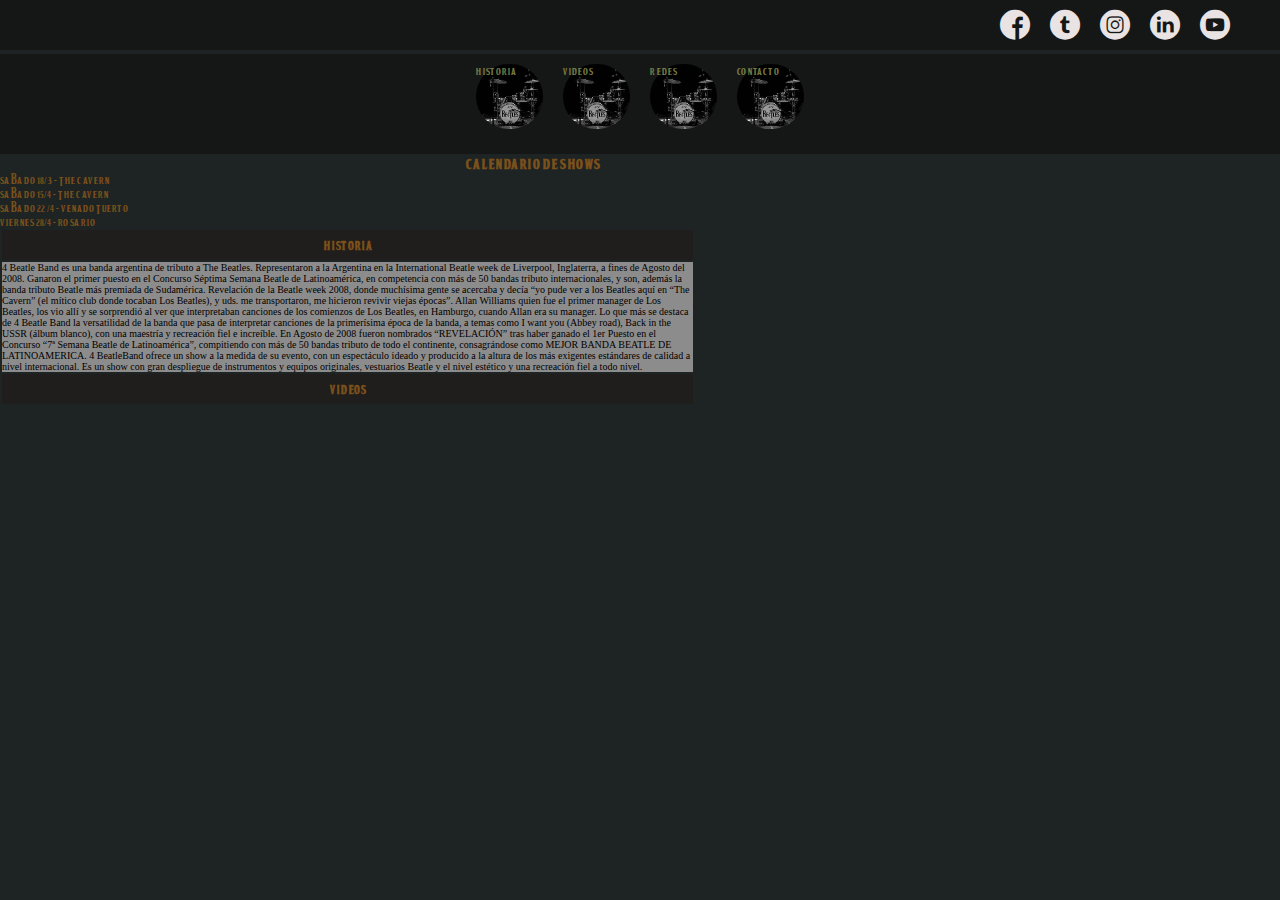
==== index.html @ 54e88c0d "Trabajo inicial" ====
<!DOCTYPE html>
<html lang="es">
<head>
    <meta charset="UTF-8">
    <meta http-equiv="X-UA-Compatible" content="IE=edge">
    <meta name="viewport" content="width=device-width, initial-scale=1.0">
    <title>4Beatleband</title>
    <link rel="stylesheet" href="./style.css">
    <link rel="stylesheet" href="./css/tablet.css" media="(min-width: 900px)">
    <link rel="preconnect" href="https://fonts.googleapis.com">
<link rel="preconnect" href="https://fonts.gstatic.com" crossorigin>
<link href="https://fonts.googleapis.com/css2?family=DM+Sans:wght@400;500;700&family=Inter:wght@300;500&display=swap" rel="stylesheet">
<link rel="stylesheet" href="./css/font/flaticon.css">

   
</head>

<header>
        <section class="header-icons-container">
            <div class="icons">
                <a href="/"> <span class="flaticon-001-facebook"></span></a>
                <a href="/"><span class="flaticon-002-twitter"></span></a>
                <a href="/"> <span class="flaticon-011-instagram"></span></a>
                <a href="/"><span  class="flaticon-010-linkedin"></span></a>
                <a href="/"><span class="flaticon-008-youtube"></span></a>
            </div>
        </section>
</header>
<main>
        
       <section class="main-logo-box"> 
            <div class="logo"></div>   

                 <section class="box1">Historia</section> 
                 <section class="box2">Videos</section> 
                 <section class="box3">Redes</section> 
                 <section class="box4">Contacto</section> 
    
        </section> 

            
          <section class="main-agenda">
              <div class="agenda"> </div>

              <h4>Calendario de Shows</h4> 
                            

          </section>
          
            <ul>
             
              <li>Sabado 18/3 - The Cavern</li>
              <li>Sabado 15/4 - The Cavern</li>
              <li>Sabado 22/4 - Venado Tuerto</li>
              <li>Viernes 28/4 - Rosario</li>
            
            
             </ul>

           </div>

           <div class="cuadros">
    
            <div>
               
             
            <h2>Historia</h2>
           
            <p>4 Beatle Band es una banda argentina de tributo a The Beatles.
               Representaron a la Argentina en la International Beatle week de Liverpool, Inglaterra, a fines de Agosto del 2008. 
               Ganaron el primer puesto en el Concurso Séptima Semana Beatle de Latinoamérica, en competencia con más de 50 bandas tributo internacionales, y son, además la banda tributo Beatle más premiada de Sudamérica.    
               Revelación de la Beatle week 2008, donde muchísima gente se acercaba y decía “yo pude ver a los Beatles aquí en “The Cavern” (el mítico club donde tocaban Los Beatles), y uds. me transportaron, me hicieron revivir viejas épocas”.
               Allan Williams quien fue el primer manager de Los Beatles, los vio allí y se sorprendió al ver que interpretaban canciones de los comienzos de Los Beatles, en Hamburgo, cuando Allan era su manager.
               Lo que más se destaca de 4 Beatle Band la versatilidad de la banda que pasa de interpretar canciones de la primerísima época de la banda, a temas como I want you (Abbey road), Back in the USSR (álbum blanco), con una maestría y recreación fiel e increíble.
               En Agosto de 2008 fueron nombrados “REVELACIÓN” tras haber ganado el 1er Puesto en el Concurso “7ª Semana Beatle de Latinoamérica”, compitiendo con más de 50 bandas tributo de todo el continente, consagrándose como MEJOR BANDA BEATLE DE LATINOAMERICA.
               4 BeatleBand ofrece un show a la medida de su evento, con un espectáculo ideado y producido a la altura de los más exigentes estándares de calidad a nivel internacional. Es un show con gran despliegue de instrumentos y equipos originales, vestuarios Beatle y el nivel estético y una recreación fiel a todo nivel.</p>   
              
               <h3>Videos</h3>
              
             <div> 
                              
                <div class="embed-container">
       

                    <iframe class="relative-one" src="https://www.youtube.com/embed/g81BfSrzvo4?start=5" title="YouTube video player" frameborder="0" …></iframe>
                    
                 
                    <iframe class="relative-two" src="https://www.youtube.com/embed/zkb9Q87Kbrg?controls=0" title="YouTube video player" frameborder="0" …></iframe>                 

                    
                </div>                         
             
            

           
                 
             
   </main>
 <body>
 

 </body>
</html>
---- style.css ----
* {box-sizing: border-box;margin: 0;padding: 0px;}
@font-face {
    font-family: BOOTLE__;
    src: url(./fuentes/BOOTLE__.TTF);
}

html {
    font-size: 62.5%;
    font-family: BOOTLE__;
}

a {
    text-decoration: none;
    display: inline;
    color:white;
}
header {
    width: 100%;
    height: 40px;
    display: grid;
    grid-template-rows: 1fr 1fr;
}
header .header-icons-container {
    width: 100%;
    height: 50px;
    display: grid;
    background-color: #151616;
}
header .header-icons-container .icons {
    width: 250px;
    height: auto;
    display: flex;
    justify-items: flex-end;
    align-items: center;
    justify-content: space-between;
    justify-self: end;
    margin-right:50px;
}
header .icons span {
    color: rgb(233, 227, 227);
}


main{
    
    padding: 1px;
    width: 100%;
    height: 20%;
    display: inline;
    grid-template-rows: 1fr 1fr;
}

main .main-logo-box {
    width: 100%;
    height: 100px;
    display: flex;
    justify-content: center;
    background-color: #151616;
}

.main-logo-box  /*arreglo las cajas circulares*/
.box1,
.box2,
.box3,
.box4 {
    display: inline;
    justify-content: center;
    align-items: center;
    font-size: 10px;
    margin: 10px;
    width: 140px;
    height: 140px;
    max-width: 67px;
    max-height: 65px;
    border-radius: 65px;
    background-image: url('./fotos/beatles.jpg');
    background-size: cover;
    background-position: bottom;
    color: #747c44;
    cursor: pointer;
    transition: 1s;
    
}
.box1:hover, 
.box2:hover,
.box3:hover,
.box4:hover{
    transform: scale(1.3);
    z-index: 2;
    box-shadow: 3px 3px 3px #505a15;
}

.main-agenda {
   
    min-width: 288px;
    max-width: 600px;
    display: flex;
    font-size: 1.4rem;
    color: #7c501a;
    justify-content: end;
    align-items: flex-end;
}

ul {
    display: inline;
    font-size: 1.0rem;
    align-items: end;
    justify-content: end;
    color: #7c501a;
}






.cuadros{   /*cOntenedor completo de Historia*/
    display: flex;
    height: auto;
    width: 60%;
    
}

h2  {           /*Caja de Historia*/
    margin: 1px;
    width: 90%;
    margin-left: 2px;
    height: 30px;
    display: flex;
    justify-content: center;
    padding: 7px;
    font-size: 1.2rem;
    color: #7c501a;
    background-color: #201E1C;
}

p {             /*Texto de Historia*/
    margin: 2px;
    font-family: 'Times New Roman', Times, serif;
    width: 90%;
    height: auto;
    background-color: #8d8c8c;
}
h3 {            /*Caja de Videos*/
    margin: 2px;
    height: 30px;
    width: 90%;
    padding-left: 2px;
    display: flex;
    justify-content: center;
    padding: 7px;
    font-size: 1.2rem;
    color: #7c501a;
    background-color: #201E1C;
}


.embed-container { /*contenedor de videos */
    display: grid;
    grid-template-columns: 1fr 1fr 0;
    gap: 2px;
    grid-auto-rows: 110px;
    align-content: start;
    left: 4px;
    margin: 2px;
    max-width: 500px;
    max-height: 200px;
    
 }
 .embed-container .relative-one {

    position: relative;
    align-items: center;
    width: 90%;
    height: 90%;
    
}


.embed-container .relative-two {
    position: relative;
    top:0px;
    left: 2px;
    width: 90%;
    height: 90%;
    margin-right: 10px;
    
 }
 
 body{
    background-color: #1e2424;
    width: 100%;
    height: 90%;
}
---- css/tablet.css ----
@media (max-width:900px) {
     p {
        justify-content:center ;
        align-content: end;
    }
}
---- css/font/flaticon.css ----
/*
  	Flaticon icon font: Flaticon
  	Creation date: 20/12/2018 09:27
  	*/

@font-face {
  font-family: "Flaticon";
  src: url("./Flaticon.eot");
  src: url("./Flaticon.eot?#iefix") format("embedded-opentype"),
       url("./Flaticon.woff") format("woff"),
       url("./Flaticon.ttf") format("truetype"),
       url("./Flaticon.svg#Flaticon") format("svg");
  font-weight: normal;
  font-style: normal;
}

@media screen and (-webkit-min-device-pixel-ratio:0) {
  @font-face {
    font-family: "Flaticon";
    src: url("./Flaticon.svg#Flaticon") format("svg");
  }
}

[class^="flaticon-"]:before, [class*=" flaticon-"]:before,
[class^="flaticon-"]:after, [class*=" flaticon-"]:after {
  font-family: Flaticon;
  font-size: 30px;
  font-style: normal;
  margin-left: 20px;
}

.flaticon-001-facebook:before { content: "\f100"; }
.flaticon-002-twitter:before { content: "\f101"; }
.flaticon-003-whatsapp:before { content: "\f102"; }
.flaticon-004-groupme:before { content: "\f103"; }
.flaticon-005-kik:before { content: "\f104"; }
.flaticon-006-skype:before { content: "\f105"; }
.flaticon-007-periscope:before { content: "\f106"; }
.flaticon-008-youtube:before { content: "\f107"; }
.flaticon-009-itunes:before { content: "\f108"; }
.flaticon-010-linkedin:before { content: "\f109"; }
.flaticon-011-instagram:before { content: "\f10a"; }
.flaticon-012-messenger:before { content: "\f10b"; }
.flaticon-013-twitter-1:before { content: "\f10c"; }
.flaticon-014-snapchat:before { content: "\f10d"; }
.flaticon-015-reddit:before { content: "\f10e"; }
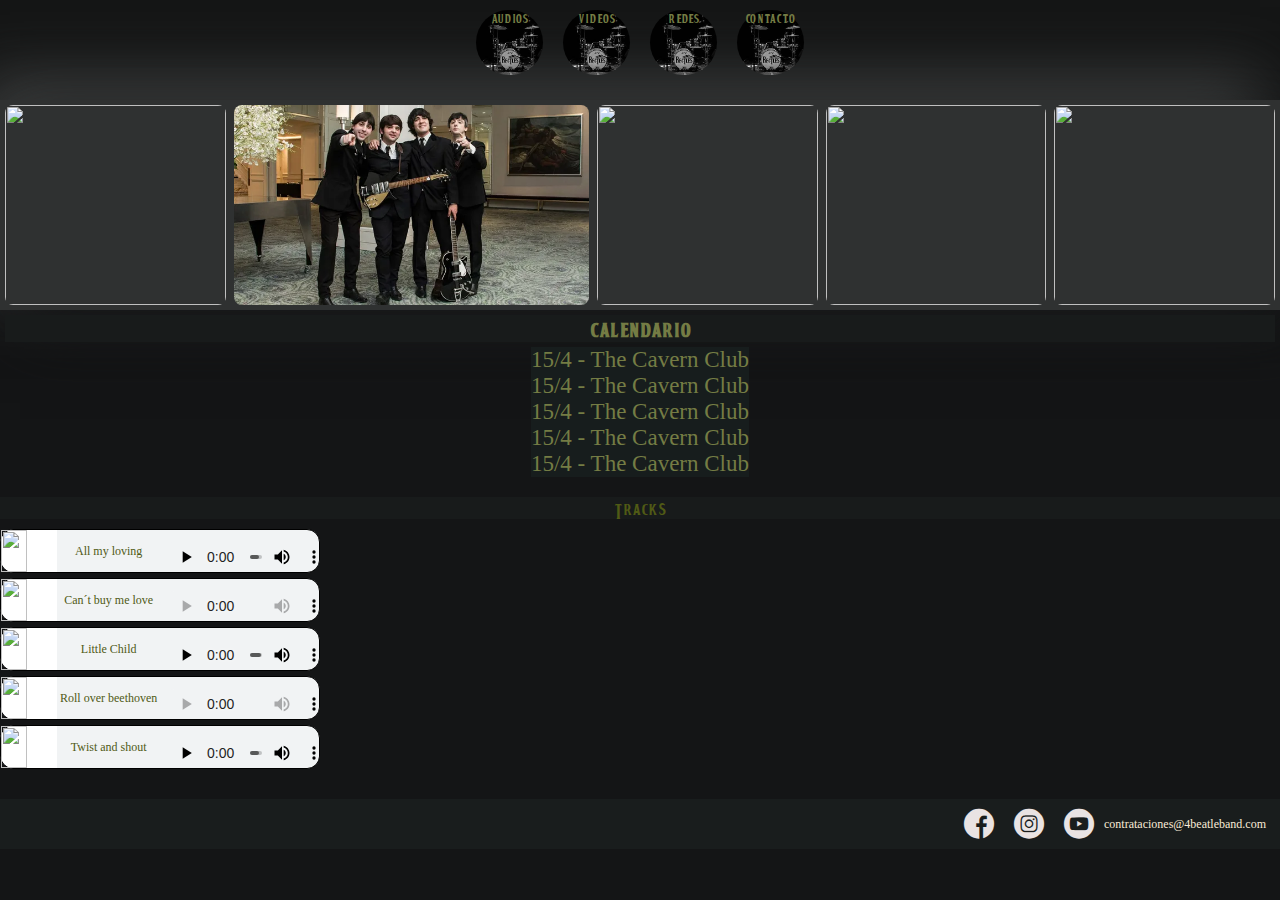
==== commit 9baa6ccc: "Agrego audios e imagenes" ====
--- a/index.html
+++ b/index.html
@@ -5,99 +5,149 @@
     <meta http-equiv="X-UA-Compatible" content="IE=edge">
     <meta name="viewport" content="width=device-width, initial-scale=1.0">
     <title>4Beatleband</title>
+    <link rel="stylesheet" href="./css/tablet.css" media="(min-width: 320px)">
     <link rel="stylesheet" href="./style.css">
-    <link rel="stylesheet" href="./css/tablet.css" media="(min-width: 900px)">
-    <link rel="preconnect" href="https://fonts.googleapis.com">
-<link rel="preconnect" href="https://fonts.gstatic.com" crossorigin>
-<link href="https://fonts.googleapis.com/css2?family=DM+Sans:wght@400;500;700&family=Inter:wght@300;500&display=swap" rel="stylesheet">
-<link rel="stylesheet" href="./css/font/flaticon.css">
+    
+    <link rel="stylesheet" href="./css/font/flaticon.css">
 
    
 </head>
 
-<header>
-        <section class="header-icons-container">
-            <div class="icons">
-                <a href="/"> <span class="flaticon-001-facebook"></span></a>
-                <a href="/"><span class="flaticon-002-twitter"></span></a>
-                <a href="/"> <span class="flaticon-011-instagram"></span></a>
-                <a href="/"><span  class="flaticon-010-linkedin"></span></a>
-                <a href="/"><span class="flaticon-008-youtube"></span></a>
-            </div>
-        </section>
-</header>
 <main>
         
        <section class="main-logo-box"> 
             <div class="logo"></div>   
 
-                 <section class="box1">Historia</section> 
+                 <section class="box1"><a href="#musica">Audios</a></section> 
                  <section class="box2">Videos</section> 
-                 <section class="box3">Redes</section> 
-                 <section class="box4">Contacto</section> 
-    
+                 <section class="box3"><a href="#media">Redes</a></section> 
+                 <section class="box4">Contacto</section>
+                 
         </section> 
 
-            
-          <section class="main-agenda">
-              <div class="agenda"> </div>
-
-              <h4>Calendario de Shows</h4> 
-                            
-
-          </section>
-          
-            <ul>
-             
-              <li>Sabado 18/3 - The Cavern</li>
-              <li>Sabado 15/4 - The Cavern</li>
-              <li>Sabado 22/4 - Venado Tuerto</li>
-              <li>Viernes 28/4 - Rosario</li>
-            
-            
-             </ul>
-
-           </div>
-
-           <div class="cuadros">
-    
-            <div>
-               
-             
-            <h2>Historia</h2>
-           
-            <p>4 Beatle Band es una banda argentina de tributo a The Beatles.
-               Representaron a la Argentina en la International Beatle week de Liverpool, Inglaterra, a fines de Agosto del 2008. 
-               Ganaron el primer puesto en el Concurso Séptima Semana Beatle de Latinoamérica, en competencia con más de 50 bandas tributo internacionales, y son, además la banda tributo Beatle más premiada de Sudamérica.    
-               Revelación de la Beatle week 2008, donde muchísima gente se acercaba y decía “yo pude ver a los Beatles aquí en “The Cavern” (el mítico club donde tocaban Los Beatles), y uds. me transportaron, me hicieron revivir viejas épocas”.
-               Allan Williams quien fue el primer manager de Los Beatles, los vio allí y se sorprendió al ver que interpretaban canciones de los comienzos de Los Beatles, en Hamburgo, cuando Allan era su manager.
-               Lo que más se destaca de 4 Beatle Band la versatilidad de la banda que pasa de interpretar canciones de la primerísima época de la banda, a temas como I want you (Abbey road), Back in the USSR (álbum blanco), con una maestría y recreación fiel e increíble.
-               En Agosto de 2008 fueron nombrados “REVELACIÓN” tras haber ganado el 1er Puesto en el Concurso “7ª Semana Beatle de Latinoamérica”, compitiendo con más de 50 bandas tributo de todo el continente, consagrándose como MEJOR BANDA BEATLE DE LATINOAMERICA.
-               4 BeatleBand ofrece un show a la medida de su evento, con un espectáculo ideado y producido a la altura de los más exigentes estándares de calidad a nivel internacional. Es un show con gran despliegue de instrumentos y equipos originales, vestuarios Beatle y el nivel estético y una recreación fiel a todo nivel.</p>   
-              
-               <h3>Videos</h3>
-              
-             <div> 
-                              
-                <div class="embed-container">
-       
-
-                    <iframe class="relative-one" src="https://www.youtube.com/embed/g81BfSrzvo4?start=5" title="YouTube video player" frameborder="0" …></iframe>
-                    
-                 
-                    <iframe class="relative-two" src="https://www.youtube.com/embed/zkb9Q87Kbrg?controls=0" title="YouTube video player" frameborder="0" …></iframe>                 
-
-                    
-                </div>                         
-             
+        <section class="container">
             
 
+         <div class="item">
+            <img src="./fotos/beatles3.jpg" > 
+
+         </div>
+
+        <div class="item">
+           <img src="./fotos/gacetilla-beatle-1jpg.jpg" alt="">
+                    
+        </div>                         
+             
+        <div class="item">
+          <img src="./fotos/foto1.jpg" alt="">
+            
+        </div>
+        <div class="item">
+          <img src="./fotos/beatles1.jpg" alt="">
+
+        <div class="item">
+          <img src="./fotos/beatles2.jpg" alt="">
            
-                 
+     </div>
+     </section>             
              
-   </main>
- <body>
+</main>
+
+<body>
  
+    <h1 class="calendario">Calendario</h1>
+     <div class="fechas">
 
- </body>
+ <ul>
+    <li> 15/4 - The Cavern Club</li>
+    <li> 15/4 - The Cavern Club</li>
+    <li> 15/4 - The Cavern Club</li>
+    <li> 15/4 - The Cavern Club</li>
+    <li> 15/4 - The Cavern Club</li>
+ </ul>
+
+    </div>
+
+    <div class="tracks">
+        <a href="tracks-title">Tracks</a>
+    
+    </div>
+             <h1 id="musica"></h1>
+                <div class="music">
+                <div class="music-vox">
+
+            <img class="songs-foto" src="./fotos/foto.jpg" alt=""><p>All my loving</p>
+
+        </div>
+        
+        <audio controls>
+        <source src="./audios/4-beatleband_all-my-loving.mp3" type="audio/mpeg">
+        </audio> 
+</div>
+    <div class="music">
+        <div class="music-vox">
+
+        <img class="songs-foto" src="./fotos/foto.jpg" alt=""><p>Can´t buy me love</p>
+        </div>
+
+        <audio controls>
+        <source src="./audios/4-beatleband_can-t-buy-me-love.mp3" type="audio/mpeg">
+    </audio> 
+
+    </div>
+        <div class="music">
+        <div class="music-vox">
+
+         <img class="songs-foto" src="./fotos/foto.jpg" alt=""><p>Little Child</p>
+    </div>
+
+        <audio controls>
+         <source src="./audios/4-beatleband_little-child-4beatleband.mp3" type="audio/mpeg">
+        </audio> 
+
+    </div>
+        <div class="music">
+        <div class="music-vox">
+
+        <img class="songs-foto" src="./fotos/foto.jpg" alt=""><p>Roll over beethoven</p>
+    </div>
+        <audio controls>
+        <source src="./audios/4-beatleband_roll-over-beethoven.mp3" type="audio/mpeg">
+        </audio> 
+    </div>
+        <div class="music">
+        <div class="music-vox">
+
+        <img class="songs-foto" src="./fotos/foto.jpg" alt=""><p>Twist and shout</p>
+    </div>
+        <audio controls>
+        <source src="./audios/4-beatleband_twist-and-shout.mp3" type="audio/mpeg">
+        </audio> 
+
+    </div>
+    </div>
+
+
+
+</body>
+
+<footer>
+        <h2 id="media"></h2>
+
+        <section class="footer-icons-container">
+     <div class="icons">
+            <a href="https://www.facebook.com/4beatleband"> <span class="flaticon-001-facebook"></span></a>
+
+            <a href="https://www.instagram.com/4beatleband/"> <span class="flaticon-011-instagram"></span></a>
+
+            <a href="/"><span class="flaticon-008-youtube"></span></a>
+         <div class="contacto"><p>contrataciones@4beatleband.com</p>
+        
+        </div>  
+            
+    </div>
+       
+        </section>
+</footer>
+ 
 </html>--- a/css/tablet.css
+++ b/css/tablet.css
@@ -1,6 +1,26 @@
-@media (max-width:900px) {
-     p {
-        justify-content:center ;
-        align-content: end;
-    }
+ 
+
+
+ 
+.fechas { /*Contenedor contenido fechas*/
+    font-size: 2.6rem;
+    font-family: 'Times New Roman', Times, serif;
+    width: 40%;
+    height:15rem;
+    margin-top: 2px;
+    display: flex;
+    justify-content: center;
+    animation: mymove 3s infinite; 
+} 
+@keyframes mymove {
+    from {background-color:rgb(26, 24, 24) ;}
+    to {background-color:rgb(27, 34, 33);}
+ }
+
+.fechas li{
+    
+    list-style-type: none;
+    color: #747c44;
+    background-color: rgb(23, 29, 29);
+    
 }--- a/style.css
+++ b/style.css
@@ -7,6 +7,7 @@
 }
 
 html {
+    background-color: #141516;
     font-size: 62.5%;
     font-family: BOOTLE__;
 }
@@ -16,47 +17,21 @@
     display: inline;
     color:white;
 }
-header {
-    width: 100%;
-    height: 40px;
-    display: grid;
-    grid-template-rows: 1fr 1fr;
-}
-header .header-icons-container {
-    width: 100%;
-    height: 50px;
-    display: grid;
-    background-color: #151616;
-}
-header .header-icons-container .icons {
-    width: 250px;
-    height: auto;
-    display: flex;
-    justify-items: flex-end;
-    align-items: center;
-    justify-content: space-between;
-    justify-self: end;
-    margin-right:50px;
-}
-header .icons span {
-    color: rgb(233, 227, 227);
-}
 
 
 main{
     
-    padding: 1px;
-    width: 100%;
-    height: 20%;
-    display: inline;
-    grid-template-rows: 1fr 1fr;
+    width: 100%;
+    height: 100%;
+    color: #151616;
+    
 }
 
 main .main-logo-box {
     width: 100%;
     height: 100px;
     display: flex;
-    justify-content: center;
+    justify-content:center;
     background-color: #151616;
 }
 
@@ -64,17 +39,18 @@
 .box1,
 .box2,
 .box3,
-.box4 {
-    display: inline;
-    justify-content: center;
-    align-items: center;
-    font-size: 10px;
+.box4
+
+{
+    
+    font-size: 1.2rem;
     margin: 10px;
     width: 140px;
     height: 140px;
     max-width: 67px;
     max-height: 65px;
     border-radius: 65px;
+    text-align: center;
     background-image: url('./fotos/beatles.jpg');
     background-size: cover;
     background-position: bottom;
@@ -92,109 +68,184 @@
     box-shadow: 3px 3px 3px #505a15;
 }
 
-.main-agenda {
-   
-    min-width: 288px;
-    max-width: 600px;
-    display: flex;
-    font-size: 1.4rem;
-    color: #7c501a;
-    justify-content: end;
-    align-items: flex-end;
-}
-
-ul {
-    display: inline;
-    font-size: 1.0rem;
-    align-items: end;
-    justify-content: end;
-    color: #7c501a;
-}
-
-
-
-
-
-
-.cuadros{   /*cOntenedor completo de Historia*/
-    display: flex;
+.box1 a,
+.box2 a,
+.box3 a,
+.box4 a{
+    display: flex;
+    justify-content: center;
+    height: 70px;
+    color: #747c44 ;
+}
+   
+.container { /*Contenedor de fotos skroll*/
+    width: 100%;
+    height: 80%;
+    background: #2f3131;
+    box-shadow: 20px 20px 60px #141516, -20px -20px 60px #444646;
+    display: flex;
+    align-items: flex-start;
+    overflow: auto;
+    scroll-snap-type:x mandatory;
+    padding: 5px;
+    scroll-padding:10px;
+    gap: 8px;
+}
+
+
+.container .item { /*Imágenes del contenedor*/
+
+    flex: 0 0 60%;
+    display: contents;
+    scroll-snap-align: start;
+    scroll-snap-stop: always;
+}
+
+.container .item img{
+
+    width: 100%;
+    height: 200px;
+    border-radius: 8px;
+}
+
+
+
+.calendario { /*Contenedor título Calendario*/
+    background-color: #181b1b;
+    margin: 5px;
+    color: #747c44;
+    display: flex;
+    justify-content: center;
+    align-items: center;
+}
+
+.fechas { /*Contenedor contenido fechas*/
+    font-size: 2.3rem;
+    font-family: 'Times New Roman', Times, serif;
+    width: 100%;
+    height:15rem;
+    margin-top: 2px;
+    display: flex;
+    justify-content: space-around;
+    animation: mymove 3s infinite; 
+   
+   
+}
+
+@keyframes mymove {
+    from {background-color:rgb(26, 24, 24) ;}
+    to {background-color:rgb(27, 34, 33);}
+ }
+
+.fechas li{
+    
+    list-style-type: none;
+    color: #747c44;
+    background-color: rgb(23, 29, 29);
+    
+}
+
+
+.tracks{ /*Contenedor div de tracks*/
+    display: flex;
+    justify-content: center;
+    width: 100%;
+    height: 55%;
+    background-color: #181b1b;
+    font-size: 1.6rem;
+}
+
+.tracks a { /*Letras Tracks*/
+    color: #505a15;
+    
+}
+#musica{
+    height: 5px;
+    
+}
+.music { /*Contenedor (caja) audios*/
+    display: flex;
+    margin-top: 5px;
+    width: 320px;
+    background: #f1f3f4;
+    border: 1px solid black;
+    border-radius: 13px;
+} 
+.music .music-vox{ /*contenedor especifico de audios*/
+    display: flex;
+    background-position: left;
+    width: 100%;
+    background-color: white ;
+    border-radius: 13px;
+    
+    
+}
+.music .music-vox img { /*Contenedor Imágenes de audios*/
+    position: relative;
+    width: 50%;
+    height: 100%;
+    
+    
+    
+}    
+
+.music  p{ /*contenedor títulos audio*/
+    font-family:'Times New Roman', Times, serif ;
+    width: 100%;
+    margin-left: 5px;
+    font-size: 1.2rem;
+    display: flex;
+    justify-content:center;
+    align-items: center;
+    color: #505a15;
+    background-color: #f1f3f4;
+    
+    
+}
+
+.music audio {
+    
+    margin-top: 12px;
+    width:100%;
+    height: 30px;
+}    
+
+
+footer{ /* contenedor Logos Redes*/
+    
+    margin-top: 30px;
+    width: 100%;
+    height: 50px;
+    display: grid;
+    justify-content: flex-end;
+    grid-template-rows: 1fr 1fr;
+    background-color: #191d1d;
+}
+footer .footer-icons-container {/* sección Logos Redes*/
+    width: 100%;
+    height: 50px;
+    display: grid;
+    background-color:#191d1d;
+}
+footer .footer-icons-container .icons {
+    width: 250px;
     height: auto;
-    width: 60%;
-    
-}
-
-h2  {           /*Caja de Historia*/
-    margin: 1px;
-    width: 90%;
-    margin-left: 2px;
-    height: 30px;
-    display: flex;
-    justify-content: center;
-    padding: 7px;
+    display: flex;
+    justify-items: flex-end;
+    align-items: center;
+    justify-content: center;
+    justify-self: end;
+    margin-right:50px;
+}
+footer .icons span {
+    color: rgb(233, 227, 227);
+}
+
+
+ .contacto {
     font-size: 1.2rem;
-    color: #7c501a;
-    background-color: #201E1C;
-}
-
-p {             /*Texto de Historia*/
-    margin: 2px;
+    margin-left: 10px;
     font-family: 'Times New Roman', Times, serif;
-    width: 90%;
-    height: auto;
-    background-color: #8d8c8c;
-}
-h3 {            /*Caja de Videos*/
-    margin: 2px;
-    height: 30px;
-    width: 90%;
-    padding-left: 2px;
-    display: flex;
-    justify-content: center;
-    padding: 7px;
-    font-size: 1.2rem;
-    color: #7c501a;
-    background-color: #201E1C;
-}
-
-
-.embed-container { /*contenedor de videos */
-    display: grid;
-    grid-template-columns: 1fr 1fr 0;
-    gap: 2px;
-    grid-auto-rows: 110px;
-    align-content: start;
-    left: 4px;
-    margin: 2px;
-    max-width: 500px;
-    max-height: 200px;
-    
- }
- .embed-container .relative-one {
-
-    position: relative;
-    align-items: center;
-    width: 90%;
-    height: 90%;
-    
-}
-
-
-.embed-container .relative-two {
-    position: relative;
-    top:0px;
-    left: 2px;
-    width: 90%;
-    height: 90%;
-    margin-right: 10px;
-    
- }
- 
- body{
-    background-color: #1e2424;
-    width: 100%;
-    height: 90%;
-}
-
-
-
-
+    color: antiquewhite;
+   
+}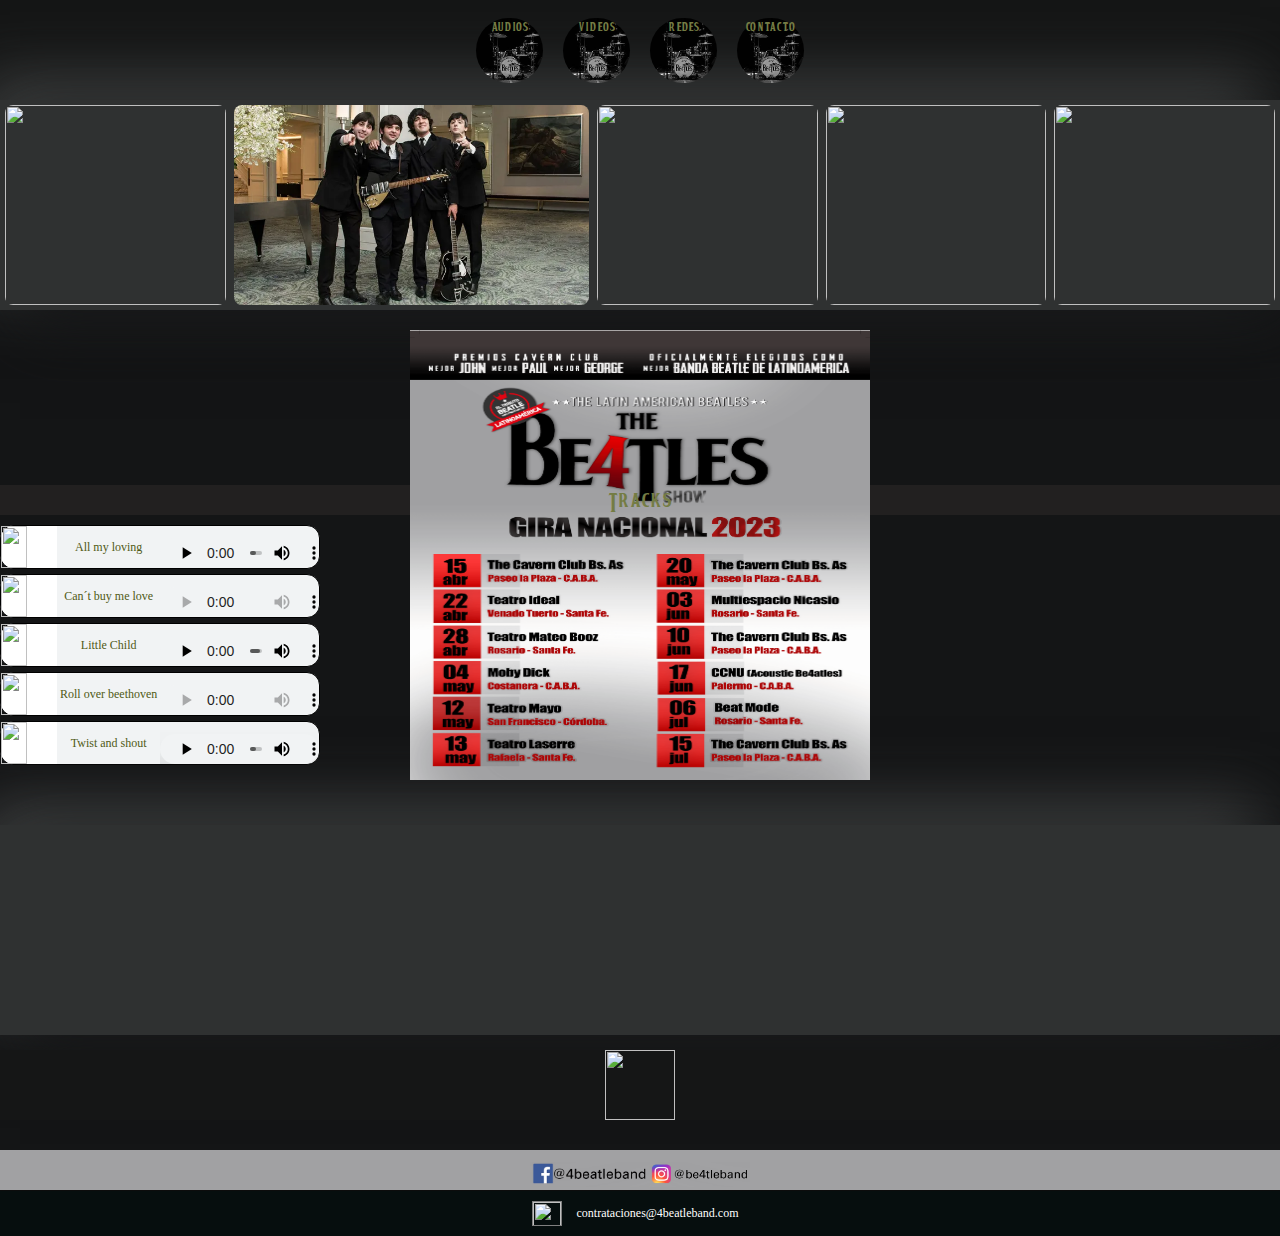
==== commit 7d758b93: "Agrego agenda redes y videos" ====
--- a/index.html
+++ b/index.html
@@ -8,7 +8,7 @@
     <link rel="stylesheet" href="./css/tablet.css" media="(min-width: 320px)">
     <link rel="stylesheet" href="./style.css">
     
-    <link rel="stylesheet" href="./css/font/flaticon.css">
+    
 
    
 </head>
@@ -16,12 +16,12 @@
 <main>
         
        <section class="main-logo-box"> 
-            <div class="logo"></div>   
+              
 
                  <section class="box1"><a href="#musica">Audios</a></section> 
-                 <section class="box2">Videos</section> 
+                 <section class="box2"><a href="#screen">Videos</a></section> 
                  <section class="box3"><a href="#media">Redes</a></section> 
-                 <section class="box4">Contacto</section>
+                 <section class="box4"><a href="#email">Contacto</section>
                  
         </section> 
 
@@ -29,7 +29,7 @@
             
 
          <div class="item">
-            <img src="./fotos/beatles3.jpg" > 
+            <img src="./fotos/beatles1.jpg" > 
 
          </div>
 
@@ -43,7 +43,7 @@
             
         </div>
         <div class="item">
-          <img src="./fotos/beatles1.jpg" alt="">
+          <img src="./fotos/beatles3.jpg" alt="">
 
         <div class="item">
           <img src="./fotos/beatles2.jpg" alt="">
@@ -54,17 +54,11 @@
 </main>
 
 <body>
- 
-    <h1 class="calendario">Calendario</h1>
+
+   
      <div class="fechas">
 
- <ul>
-    <li> 15/4 - The Cavern Club</li>
-    <li> 15/4 - The Cavern Club</li>
-    <li> 15/4 - The Cavern Club</li>
-    <li> 15/4 - The Cavern Club</li>
-    <li> 15/4 - The Cavern Club</li>
- </ul>
+         <img class="fechas-img" src="./fotos/calendarioM.png" alt="">
 
     </div>
 
@@ -125,29 +119,68 @@
         </audio> 
 
     </div>
+</div>
+<h4 id="screen"></h4>
+<section class="videos">
+
+ <div class="video">
+
+    <iframe width="300" height="200" src="https://www.youtube.com/embed/g81BfSrzvo4?start=6" title="YouTube video player" frameborder="0" allow="accelerometer; autoplay; clipboard-write; encrypted-media; gyroscope; picture-in-picture; web-share" allowfullscreen></iframe>
+
+</div>
+
+  <div class="video">
+
+     <iframe width="300" height="200" src="https://www.youtube.com/embed/2SLmUKOe7Jk?start=20" title="YouTube video player" frameborder="0" allow="accelerometer; autoplay; clipboard-write; encrypted-media; gyroscope; picture-in-picture; web-share" allowfullscreen></iframe>
+
+</div>
+
+<div class="video">
+
+    <iframe width="300" height="200" src="https://www.youtube.com/embed/aGcSvUO-fIc?start=7" title="YouTube video player" frameborder="0" allow="accelerometer; autoplay; clipboard-write; encrypted-media; gyroscope; picture-in-picture; web-share" allowfullscreen></iframe>
+
+</div>
+
+
+</section>
+
+    <div class="box-logo">
+
+        <img class="logo" src="./fotos/thumbnail_IMG_5391-PhotoRoom.png" alt="">
     </div>
-
 
 
 </body>
 
 <footer>
         <h2 id="media"></h2>
+        
 
         <section class="footer-icons-container">
      <div class="icons">
-            <a href="https://www.facebook.com/4beatleband"> <span class="flaticon-001-facebook"></span></a>
 
-            <a href="https://www.instagram.com/4beatleband/"> <span class="flaticon-011-instagram"></span></a>
+       
 
-            <a href="/"><span class="flaticon-008-youtube"></span></a>
-         <div class="contacto"><p>contrataciones@4beatleband.com</p>
+        <a href="https://www.facebook.com/4beatleband"> <img class="instagram" src="./fotos/facebook.png"></a>
+
+        <a href="https://www.instagram.com/4beatleband/"> <img class="instagram" src="./fotos/instagram.png"></a>
+
         
+                          
+
+        </section>
         </div>  
+        <div>
+
+         <div class="contacto">
+            <a href="https://wa.me/541167180215"> <img class="whatsapp" src="./fotos/whatsapp-logo.png"></a>
             
-    </div>
-       
-        </section>
+            <h5 id="email"></h5>
+           <a href="mailto:contrataciones@4beatleband"> <p>contrataciones@4beatleband.com </a> 
+            </div>
+        </div>
+          
+      
 </footer>
  
 </html>--- a/style.css
+++ b/style.css
@@ -23,8 +23,7 @@
     
     width: 100%;
     height: 100%;
-    color: #151616;
-    
+        
 }
 
 main .main-logo-box {
@@ -34,6 +33,7 @@
     justify-content:center;
     background-color: #151616;
 }
+
 
 .main-logo-box  /*arreglo las cajas circulares*/
 .box1,
@@ -50,6 +50,7 @@
     max-width: 67px;
     max-height: 65px;
     border-radius: 65px;
+    align-self:center;
     text-align: center;
     background-image: url('./fotos/beatles.jpg');
     background-size: cover;
@@ -84,7 +85,7 @@
     background: #2f3131;
     box-shadow: 20px 20px 60px #141516, -20px -20px 60px #444646;
     display: flex;
-    align-items: flex-start;
+    align-items: flex-end;
     overflow: auto;
     scroll-snap-type:x mandatory;
     padding: 5px;
@@ -110,21 +111,12 @@
 
 
 
-.calendario { /*Contenedor título Calendario*/
-    background-color: #181b1b;
-    margin: 5px;
-    color: #747c44;
-    display: flex;
-    justify-content: center;
-    align-items: center;
-}
-
 .fechas { /*Contenedor contenido fechas*/
-    font-size: 2.3rem;
-    font-family: 'Times New Roman', Times, serif;
-    width: 100%;
-    height:15rem;
-    margin-top: 2px;
+   
+    
+    
+    width: 100%;
+    margin-top: 20px;
     display: flex;
     justify-content: space-around;
     animation: mymove 3s infinite; 
@@ -137,26 +129,27 @@
     to {background-color:rgb(27, 34, 33);}
  }
 
-.fechas li{
-    
-    list-style-type: none;
+ .fechas .fechas-img{
+    width: 100%;
+    height: 450px;
+    max-width: 460px;
+ }
+
+.tracks{ /*Contenedor div de tracks*/
+    margin-top:5px;
     color: #747c44;
-    background-color: rgb(23, 29, 29);
-    
-}
-
-
-.tracks{ /*Contenedor div de tracks*/
-    display: flex;
-    justify-content: center;
-    width: 100%;
-    height: 55%;
-    background-color: #181b1b;
+    display: flex;
+    justify-content: center;
+    width: 100%;
+    height: 30px;
+    background-color: #222020;
     font-size: 1.6rem;
 }
 
 .tracks a { /*Letras Tracks*/
-    color: #505a15;
+    color: #747c44;
+    font-size: 2rem;
+    
     
 }
 #musica{
@@ -166,10 +159,11 @@
 .music { /*Contenedor (caja) audios*/
     display: flex;
     margin-top: 5px;
+    margin-bottom: 5px;
     width: 320px;
-    background: #f1f3f4;
     border: 1px solid black;
     border-radius: 13px;
+    background-color:#f1f3f4;
 } 
 .music .music-vox{ /*contenedor especifico de audios*/
     display: flex;
@@ -184,7 +178,7 @@
     position: relative;
     width: 50%;
     height: 100%;
-    
+       
     
     
 }    
@@ -210,42 +204,116 @@
     height: 30px;
 }    
 
+.videos { /*Contenedor de Videos skroll*/
+    margin-top: 60px;
+    margin-bottom: 5px;
+    width: 100%;
+    height: 80%;
+    background: #2f3131;
+    box-shadow: 20px 20px 60px #141516, -20px -20px 60px #444646;
+    display: flex;
+    align-items: flex-end;
+    overflow: auto;
+    scroll-snap-type:x mandatory;
+    padding: 5px;
+    scroll-padding:10px;
+    gap: 8px;
+}
+
+
+.videos .video { 
+
+    flex: 0 0 60%;
+    display: contents;
+    scroll-snap-align: start;
+    scroll-snap-stop: always;
+}
+
+.videos .video iframe{
+
+    width: 100%;
+    height: 200px;
+    border-radius: 8px;
+}
+
+
+
+.box-logo{ /*contenedor logo*/
+    width: 100%;
+    margin-top: 15px;
+    display: flex;
+    justify-content: center;
+    background-color: #151616;
+    
+}
+
+.logo{ /*contenedor imagen logo*/
+    width: 70px;
+    height: 70px;
+ 
+}
 
 footer{ /* contenedor Logos Redes*/
     
     margin-top: 30px;
     width: 100%;
-    height: 50px;
-    display: grid;
+    height: 60px;
     justify-content: flex-end;
     grid-template-rows: 1fr 1fr;
-    background-color: #191d1d;
+    background-color: #0c0c0c;
+   
 }
 footer .footer-icons-container {/* sección Logos Redes*/
     width: 100%;
-    height: 50px;
+    height: 40px;
     display: grid;
     background-color:#191d1d;
+    margin-bottom: 1px;
+    
 }
 footer .footer-icons-container .icons {
-    width: 250px;
+    width: 100%;
     height: auto;
     display: flex;
-    justify-items: flex-end;
-    align-items: center;
-    justify-content: center;
-    justify-self: end;
-    margin-right:50px;
-}
-footer .icons span {
-    color: rgb(233, 227, 227);
-}
-
-
- .contacto {
+    justify-content: center;
+    align-items: flex-end;
+    background-color: #a1a1a3;
+    
+      
+        
+}
+.instagram {
+    width: 100%;
+    height: 25px;
+}
+
+
+
+
+.contacto {
+    height: 45px;
+    display: flex;
+    justify-content: center;
     font-size: 1.2rem;
-    margin-left: 10px;
     font-family: 'Times New Roman', Times, serif;
     color: antiquewhite;
-   
+    background-color:#060e0e;
+
+   
+}
+
+.whatsapp {
+    width: 100%;
+    height: 25px;
+    margin-top: 10px;
+    margin-right: 8px;
+    border: 1px solid gray;
+}
+
+.contacto p{
+    align-self: center;
+    margin-right: 10px;
+    margin-left: 15px;
+    
+    
 }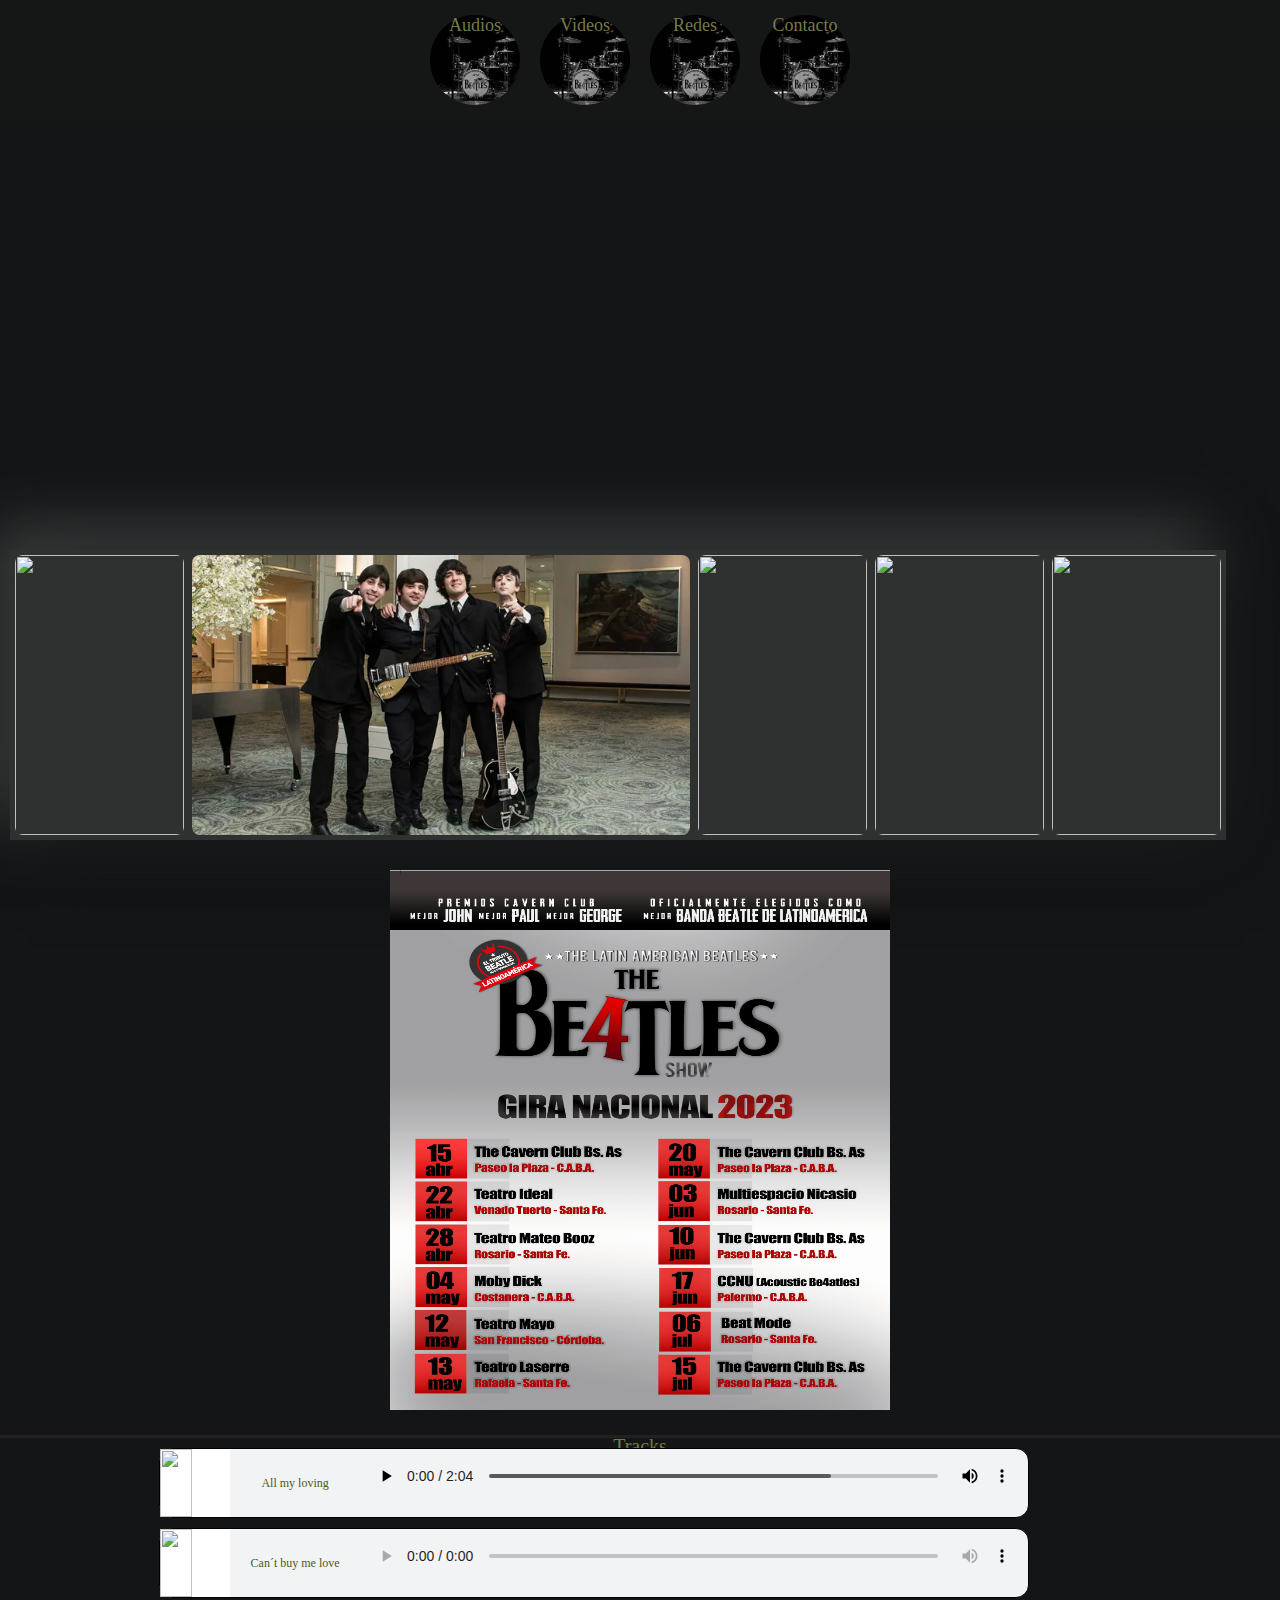
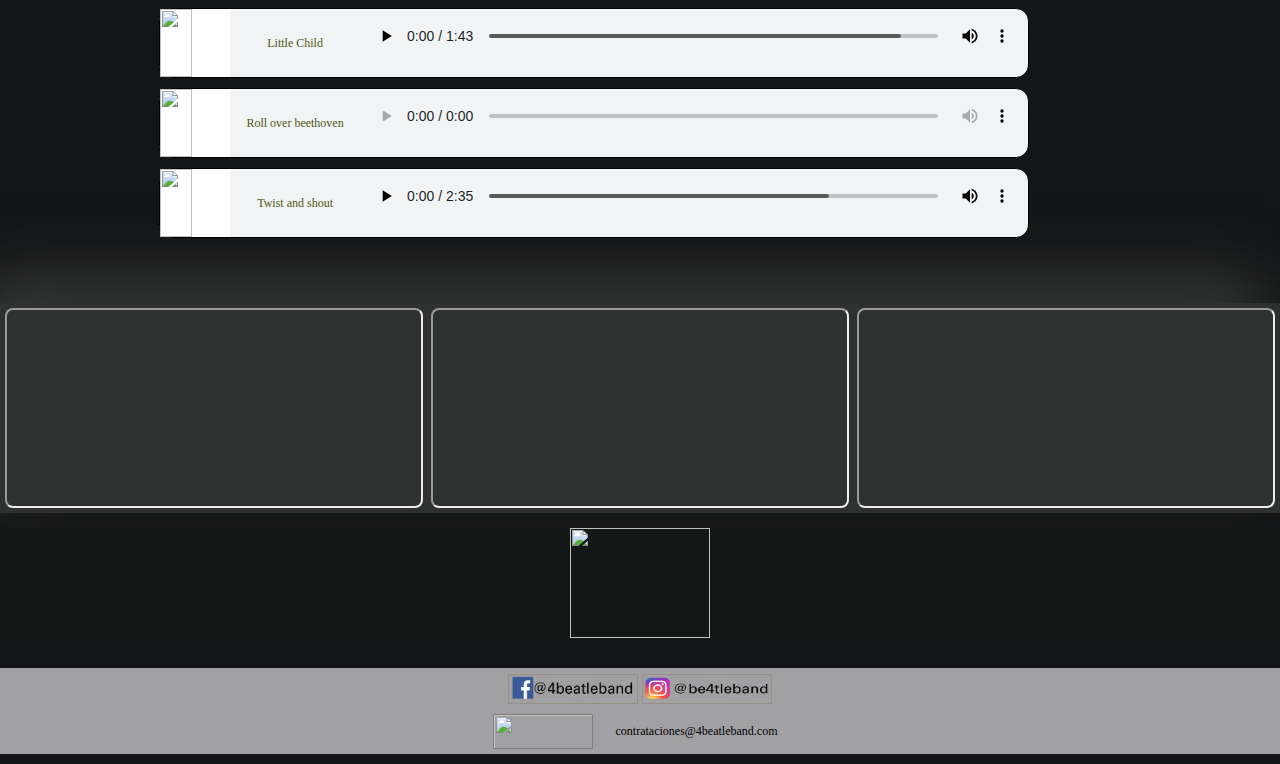
==== commit 1f4ce97f: "Agrego encuesta" ====
--- a/index.html
+++ b/index.html
@@ -5,12 +5,11 @@
     <meta http-equiv="X-UA-Compatible" content="IE=edge">
     <meta name="viewport" content="width=device-width, initial-scale=1.0">
     <title>4Beatleband</title>
-    <link rel="stylesheet" href="./css/tablet.css" media="(min-width: 320px)">
+    <link rel="stylesheet" href="./start.js">
     <link rel="stylesheet" href="./style.css">
-    
-    
-
-   
+    <link rel="stylesheet" href="./tablet.css" media="screen and (min-width: 600px)">
+    <link rel="stylesheet" href="./desktop.css" media="screen and (min-width: 800px)">
+     
 </head>
 
 <main>
@@ -24,7 +23,10 @@
                  <section class="box4"><a href="#email">Contacto</section>
                  
         </section> 
+<section class="survey">
+    <iframe class="encuesta" name="opinionstage-widget" src="https://www.opinionstage.com/api/v2/widgets/24a47407-471f-4899-8d48-43818cb30d2c/iframe" data-opinionstage-iframe="24a47407-471f-4899-8d48-43818cb30d2c" width="80%" height="300" scrolling="auto" style="border: none;" frameBorder="0" allow="fullscreen" webkitallowfullscreen="true" mozallowfullscreen="true" referrerpolicy="no-referrer-when-downgrade"></iframe>
 
+</section>
         <section class="container">
             
 
@@ -58,7 +60,7 @@
    
      <div class="fechas">
 
-         <img class="fechas-img" src="./fotos/calendarioM.png" alt="">
+        <img class="fechas-img" src="./fotos/calendarioM.png" alt="">
 
     </div>
 
@@ -66,7 +68,10 @@
         <a href="tracks-title">Tracks</a>
     
     </div>
-             <h1 id="musica"></h1>
+    <h1 id="musica"></h1>
+
+       <section class="contenedor-temas">
+             
                 <div class="music">
                 <div class="music-vox">
 
@@ -119,28 +124,31 @@
         </audio> 
 
     </div>
-</div>
-<h4 id="screen"></h4>
-<section class="videos">
+   </div>
+</section>
 
- <div class="video">
 
-    <iframe width="300" height="200" src="https://www.youtube.com/embed/g81BfSrzvo4?start=6" title="YouTube video player" frameborder="0" allow="accelerometer; autoplay; clipboard-write; encrypted-media; gyroscope; picture-in-picture; web-share" allowfullscreen></iframe>
+    <h4 id="screen"></h4>
+    <section class="videos">
 
-</div>
+        <div class="video">
 
-  <div class="video">
-
-     <iframe width="300" height="200" src="https://www.youtube.com/embed/2SLmUKOe7Jk?start=20" title="YouTube video player" frameborder="0" allow="accelerometer; autoplay; clipboard-write; encrypted-media; gyroscope; picture-in-picture; web-share" allowfullscreen></iframe>
-
-</div>
-
-<div class="video">
-
-    <iframe width="300" height="200" src="https://www.youtube.com/embed/aGcSvUO-fIc?start=7" title="YouTube video player" frameborder="0" allow="accelerometer; autoplay; clipboard-write; encrypted-media; gyroscope; picture-in-picture; web-share" allowfullscreen></iframe>
-
-</div>
-
+            <iframe width="300" height="200" src="https://www.youtube.com/embed/g81BfSrzvo4?start=6"></iframe>
+        
+        </div>
+        
+          <div class="video">
+        
+             <iframe width="300" height="200" src="https://www.youtube.com/embed/2SLmUKOe7Jk?start=20"></iframe>
+        
+        </div>
+        
+        <div class="video">
+        
+            <iframe width="300" height="200" src="https://www.youtube.com/embed/aGcSvUO-fIc?start=7"></iframe>
+        
+        </div>
+        
 
 </section>
 
@@ -176,7 +184,7 @@
             <a href="https://wa.me/541167180215"> <img class="whatsapp" src="./fotos/whatsapp-logo.png"></a>
             
             <h5 id="email"></h5>
-           <a href="mailto:contrataciones@4beatleband"> <p>contrataciones@4beatleband.com </a> 
+           <a class="mail" href="mailto:contrataciones@4beatleband"> <p>contrataciones@4beatleband.com </a> 
             </div>
         </div>
           
--- a/style.css
+++ b/style.css
@@ -1,15 +1,12 @@
 
  
 * {box-sizing: border-box;margin: 0;padding: 0px;}
-@font-face {
-    font-family: BOOTLE__;
-    src: url(./fuentes/BOOTLE__.TTF);
-}
+
 
 html {
     background-color: #141516;
     font-size: 62.5%;
-    font-family: BOOTLE__;
+    font-family: 'Times New Roman', Times, serif;
 }
 
 a {
@@ -78,7 +75,19 @@
     height: 70px;
     color: #747c44 ;
 }
-   
+
+.survey{
+    display: flex;
+    justify-content: center;
+   
+}
+.encuesta{
+   width: 95%;
+   height: 380px;
+   border-radius: 10px;
+   
+}
+
 .container { /*Contenedor de fotos skroll*/
     width: 100%;
     height: 80%;
@@ -112,31 +121,24 @@
 
 
 .fechas { /*Contenedor contenido fechas*/
-   
-    
-    
-    width: 100%;
-    margin-top: 20px;
+     
+    width: 100%;
+    height: 550px;
+    margin-top: 30px;
     display: flex;
     justify-content: space-around;
-    animation: mymove 3s infinite; 
-   
-   
-}
-
-@keyframes mymove {
-    from {background-color:rgb(26, 24, 24) ;}
-    to {background-color:rgb(27, 34, 33);}
+     
+}
+
+ .fechas .fechas-img{
+    width: 95%;
+    height: 450px;
+    max-width: 400px;
+    max-height:450px;
  }
 
- .fechas .fechas-img{
-    width: 100%;
-    height: 450px;
-    max-width: 460px;
- }
-
 .tracks{ /*Contenedor div de tracks*/
-    margin-top:5px;
+    
     color: #747c44;
     display: flex;
     justify-content: center;
@@ -154,32 +156,39 @@
 }
 #musica{
     height: 5px;
-    
-}
+}
+
+.contenedor-temas{
+width: 85%;
+display: flex;
+flex-wrap: wrap;
+justify-content: center;
+    
+}   
+
 .music { /*Contenedor (caja) audios*/
     display: flex;
     margin-top: 5px;
     margin-bottom: 5px;
     width: 320px;
-    border: 1px solid black;
+    border: 0.8px solid black;
     border-radius: 13px;
     background-color:#f1f3f4;
+
 } 
+
 .music .music-vox{ /*contenedor especifico de audios*/
     display: flex;
-    background-position: left;
     width: 100%;
     background-color: white ;
-    border-radius: 13px;
-    
+       
     
 }
 .music .music-vox img { /*Contenedor Imágenes de audios*/
-    position: relative;
+    
     width: 50%;
     height: 100%;
-       
-    
+      
     
 }    
 
@@ -220,7 +229,6 @@
     gap: 8px;
 }
 
-
 .videos .video { 
 
     flex: 0 0 60%;
@@ -248,8 +256,8 @@
 }
 
 .logo{ /*contenedor imagen logo*/
-    width: 70px;
-    height: 70px;
+    width: 95px;
+    height: 90px;
  
 }
 
@@ -260,14 +268,13 @@
     height: 60px;
     justify-content: flex-end;
     grid-template-rows: 1fr 1fr;
-    background-color: #0c0c0c;
+    background-color: #a1a1a3;
    
 }
 footer .footer-icons-container {/* sección Logos Redes*/
     width: 100%;
     height: 40px;
     display: grid;
-    background-color:#191d1d;
     margin-bottom: 1px;
     
 }
@@ -283,29 +290,31 @@
         
 }
 .instagram {
-    width: 100%;
+    cursor: pointer;
+    width: 110PX;
+    margin: 2px;
     height: 25px;
-}
-
-
-
-
-.contacto {
+    border: 1PX solid rgb(150, 144, 134);
+   
+}
+
+
+.contacto { /*Caja whatsapp y email*/
     height: 45px;
+    margin-bottom: 8px;
     display: flex;
     justify-content: center;
     font-size: 1.2rem;
     font-family: 'Times New Roman', Times, serif;
-    color: antiquewhite;
-    background-color:#060e0e;
-
-   
-}
-
-.whatsapp {
-    width: 100%;
-    height: 25px;
-    margin-top: 10px;
+    background-color: #a1a1a3;
+
+   
+}
+
+.whatsapp { /*Icono whatsapp*/
+    width:75px;
+    margin-top: 5px;
+    height: 30px;
     margin-right: 8px;
     border: 1px solid gray;
 }
--- a/tablet.css
+++ b/tablet.css
@@ -0,0 +1,215 @@
+ 
+main .main-logo-box {
+    width: 100%;
+    height: 120px;
+    display: flex;
+    justify-content:center;
+    
+}
+
+
+.main-logo-box  /*arreglo las cajas circulares*/
+.box1,
+.box2,
+.box3,
+.box4
+
+{
+    
+    font-size: 1.8rem;
+    margin: 10px;
+    width: 150px;
+    height: 150px;
+    max-width: 90px;
+    max-height: 90px;
+    border-radius: 65px;
+    text-align: center;
+    background-image: url('./fotos/beatles.jpg');
+    background-size: cover;
+    background-position: bottom;
+    color: #747c44;
+    cursor: pointer;
+    transition: 1s;
+    
+}
+.box1:hover, 
+.box2:hover,
+.box3:hover,
+.box4:hover{
+    transform: scale(1.3);
+    z-index: 2;
+    box-shadow: 3px 3px 3px #505a15;
+}
+
+.box1 a,
+.box2 a,
+.box3 a,
+.box4 a{
+    display: flex;
+    justify-content: center;
+    height: 100px;
+    color: #747c44 ;
+    
+}
+
+.encuesta{
+    margin-top: 20px;
+    width: 60%;
+    height: 400px;
+    border-radius: 10px;
+ }
+.container { /*Contenedor de fotos skroll*/
+    width: 95%;
+    height: 80%;
+    background: #2f3131;
+    box-shadow: 20px 20px 60px #141516, -20px -20px 60px #444646;
+    display: flex;
+    align-items: flex-end;
+    overflow: auto;
+    scroll-snap-type:x mandatory;
+    padding: 5px;
+    scroll-padding:10px;
+    gap: 8px;
+}
+
+.fechas .fechas-img{
+    
+    width: 100%;
+    height: 540px;
+    max-width: 500px;
+    max-height: 550px;
+ }
+
+.contenedor-temas{
+     
+    display: flex;
+    flex-wrap: wrap;
+    align-items: center;
+    justify-content: center;
+        
+}   
+        
+.music { /*Contenedor (caja) audios*/
+    display: flex;
+    margin-bottom: 5px;
+    margin-left: 10px;
+    width: 80%;
+    height: 70px;
+    border: 0.8px solid black;
+    border-radius: 13px;
+    background-color:#f1f3f4;
+} 
+.music .music-vox{ /*contenedor especifico de audios*/
+    display: flex;
+    width: 100%;
+    background-color: white ;
+       
+    
+}
+.music-vox .songs-foto { /*Contenedor Imágenes de audios*/
+    
+    width: 80px;
+    height: 600px;
+    max-width: 100px;
+
+    
+}    
+
+.music  p{ /*contenedor títulos audio*/
+    font-family:'Times New Roman', Times, serif ;
+    width: 100%;
+    margin-left: 5px;
+    font-size: 1.2rem;
+    display: flex;
+    justify-content:center;
+    align-items: center;
+    color: #505a15;
+    background-color: #f1f3f4;
+    
+    
+}
+
+.music audio {
+    
+    margin-top: 12px;
+    width:100%;
+    height: 30px;
+ }
+
+ .logo{ /*contenedor imagen logo*/
+    width: 140px;
+    height: 110px;
+    
+ 
+}
+footer{ /* contenedor Logos Redes*/
+    
+    margin-top: 30px;
+    width: 100%;
+    height: 50px;
+    justify-content: flex-end;
+    grid-template-rows: 1fr 1fr;
+    background-color: #a1a1a3;
+   
+}
+footer .footer-icons-container {/* sección Logos Redes*/
+    width: 100%;
+    height: 40px;
+    display: grid;
+    margin-bottom: 1px;
+    
+}
+footer .footer-icons-container .icons {
+    width: 100%;
+    height: auto;
+    display: flex;
+    justify-content: center;
+    align-items: flex-end;
+    background-color: #a1a1a3;
+    
+      
+        
+}
+.instagram {
+    cursor: pointer;
+    width: 130px;
+    height: 30px;
+    border: 1PX solid rgb(150, 144, 134);
+    margin: 2px;
+   
+}
+
+
+
+
+.contacto { /*Caja whatsapp y email*/
+    height: 45px;
+    display: flex;
+    justify-content: center;
+    font-size: 1.2rem;
+    font-family: 'Times New Roman', Times, serif;
+    background-color: #a1a1a3;
+
+   
+}
+
+.whatsapp { /*Icono whatsapp*/
+    width: 100px;
+    height: 35px;
+    margin-top: 5px;
+    margin-right: 8px;
+    margin-bottom: 15px;
+    border: 1px solid gray;
+}
+.mail{
+color:black;
+
+
+}
+
+.contacto p{
+    align-self: center;
+    margin-right: 10px;
+    margin-left: 15px;
+      
+}--- a/desktop.css
+++ b/desktop.css
@@ -0,0 +1,95 @@
+ 
+ .encuesta{
+    margin-top: 20px;
+    width: 40%;
+    height: 400px;
+    border-radius: 10px;
+ }
+
+.container { /*Contenedor de fotos skroll*/
+    
+    height: 80%;
+    margin: 10px;
+    background: #2f3131;
+    box-shadow: 20px 20px 60px #141516, -20px -20px 60px #444646;
+    display: flex;
+    align-items: center;
+    overflow: auto;
+    scroll-snap-type:x mandatory;
+    padding: 5px;
+    scroll-padding:10px;
+    gap: 8px;
+}
+
+.fechas .fechas-img{
+    
+    width: 100%;
+    height: 540px;
+    max-width: 500px;
+    max-height: 550px;
+ 
+ }      
+ .container .item img{
+
+    width: 100%;
+    height: 280px;
+    border-radius: 8px;
+    
+}
+.tracks{ /*Contenedor div de tracks*/
+    margin-top: 15px;
+    color: #747c44;
+    display: flex;
+    justify-content: center;
+    width: 100%;
+    height: 3px;
+    background-color: #222020;
+    font-size: 1.6rem;
+}
+
+.music { /*Contenedor (caja) audios*/
+    display: flex;
+    margin-bottom: 5px;
+    margin-left: 100px;
+    width: 80%;
+    height: 70px;
+    border: 0.8px solid black;
+    border-radius: 13px;
+    background-color:#f1f3f4;
+} 
+.music .music-vox{ /*contenedor especifico de audios*/
+    display: flex;
+    width: 30%;
+    background-color: white ;
+       
+    
+}
+.music-vox .songs-foto { /*Contenedor Imágenes de audios*/
+    
+    width: 100px;
+    height: 400px;
+    max-width: 130px;
+
+    
+}    
+
+.music  p{ /*contenedor títulos audio*/
+    font-family:'Times New Roman', Times, serif ;
+    width: 100%;
+    margin-left: 5px;
+    font-size: 1.2rem;
+    display: flex;
+    justify-content:center;
+    align-items: center;
+    color: #505a15;
+    background-color: #f1f3f4;
+    
+    
+}
+
+.music audio {
+    
+    margin-top: 12px;
+    width:100%;
+    height: 30px;
+ }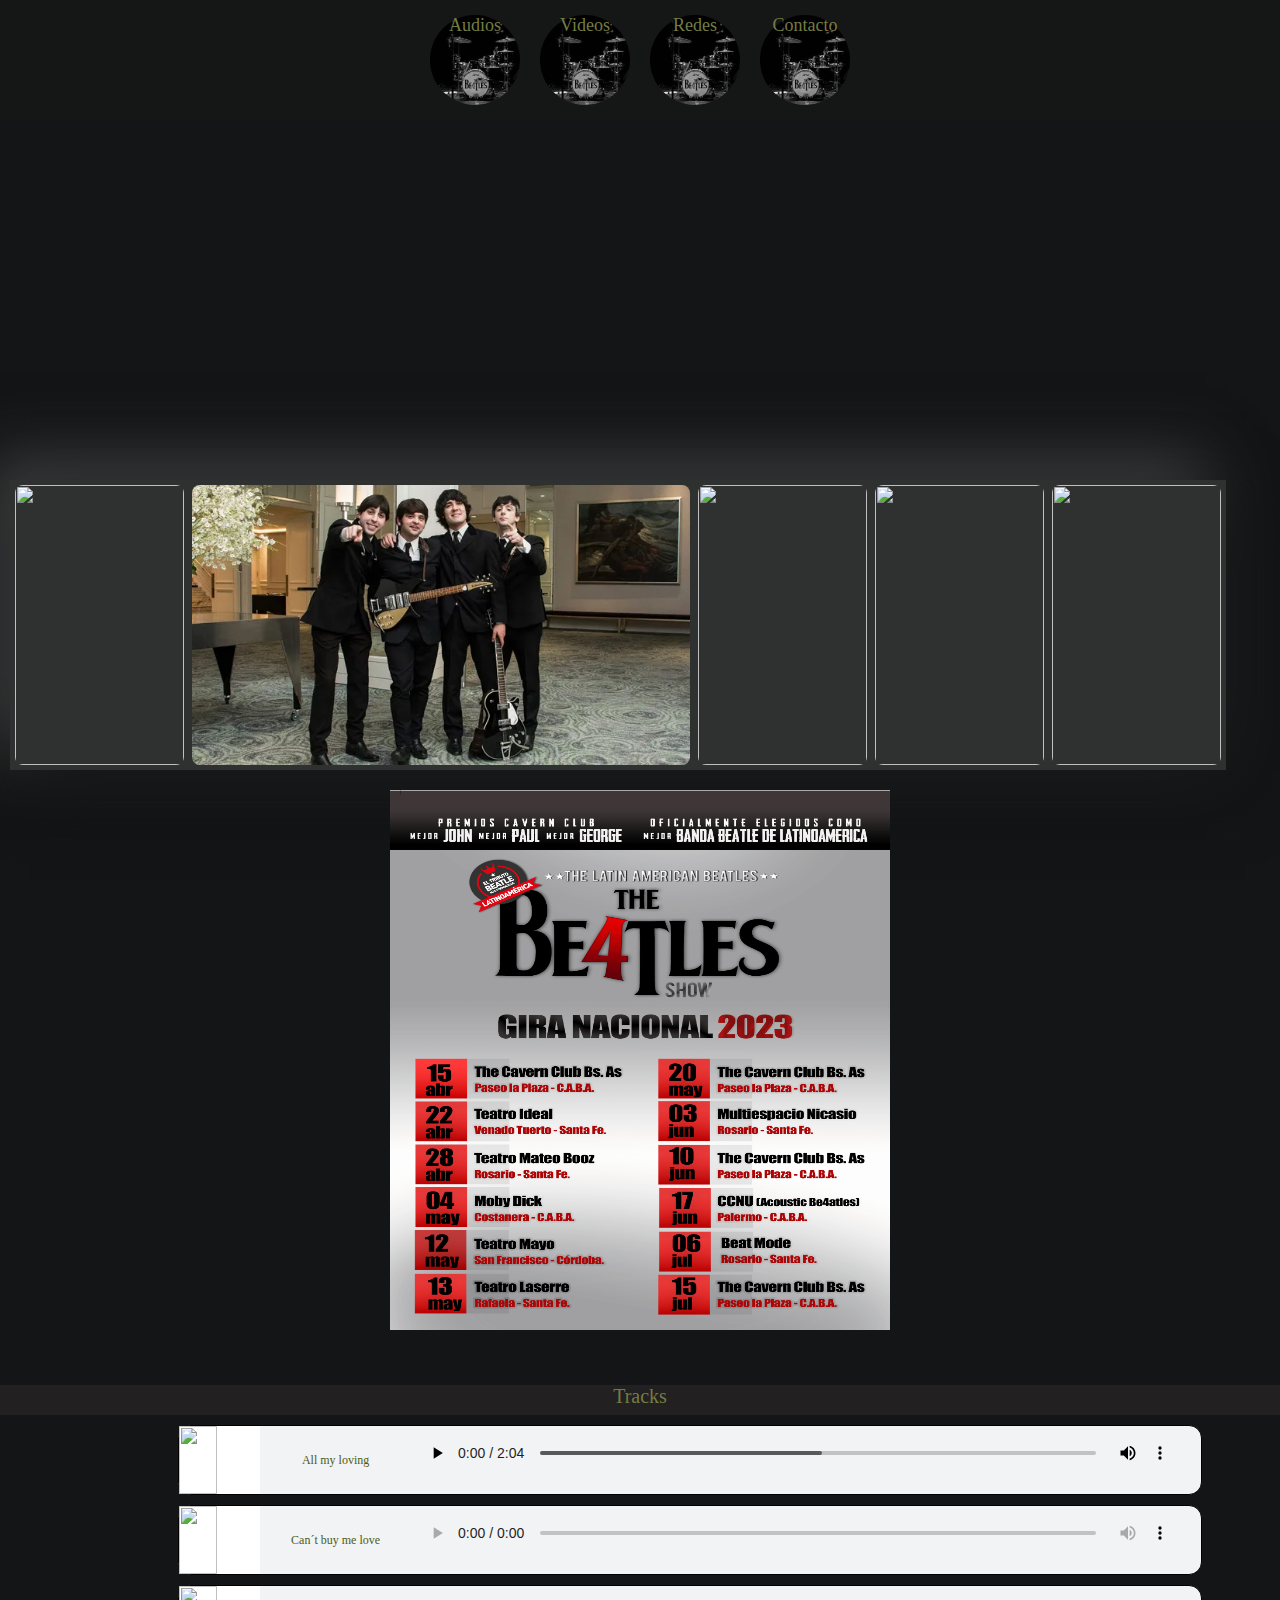
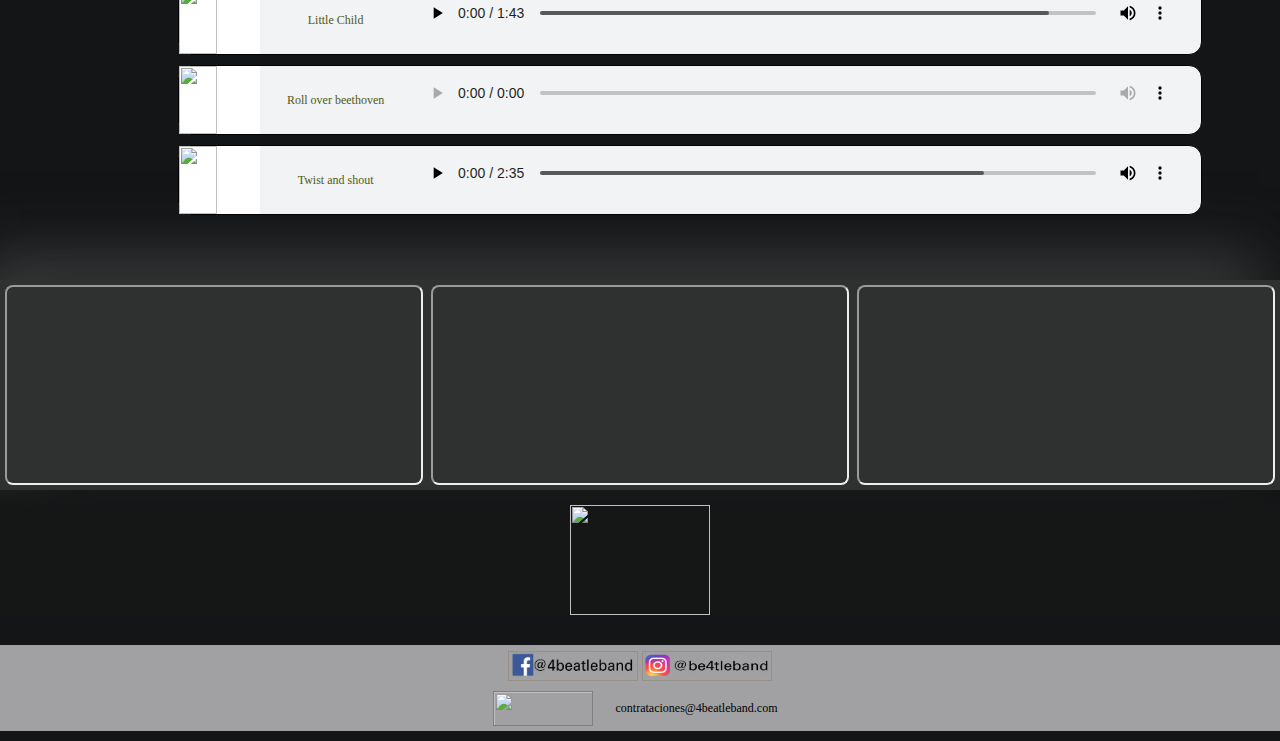
==== commit 0a544fec: "Corrijo responsive" ====
--- a/index.html
+++ b/index.html
@@ -24,7 +24,10 @@
                  
         </section> 
 <section class="survey">
-    <iframe class="encuesta" name="opinionstage-widget" src="https://www.opinionstage.com/api/v2/widgets/24a47407-471f-4899-8d48-43818cb30d2c/iframe" data-opinionstage-iframe="24a47407-471f-4899-8d48-43818cb30d2c" width="80%" height="300" scrolling="auto" style="border: none;" frameBorder="0" allow="fullscreen" webkitallowfullscreen="true" mozallowfullscreen="true" referrerpolicy="no-referrer-when-downgrade"></iframe>
+    <iframe class="encuesta" name="opinionstage-widget" src="https://www.opinionstage.com/api/v2/widgets/efa189ef-a596-46bc-a6f2-21fa523d11fe/iframe" data-opinionstage-iframe="efa189ef-a596-46bc-a6f2-21fa523d11fe" width="80%" height="300" scrolling="auto" style="border: none;" frameBorder="0" allow="fullscreen" webkitallowfullscreen="true" mozallowfullscreen="true" referrerpolicy="no-referrer-when-downgrade"></iframe>
+
+
+    <iframe class="encuesta" name="opinionstage-widget" src="https://www.opinionstage.com/api/v2/widgets/c0b49463-3a40-4ca5-9079-b0f7d9d3b37d/iframe" data-opinionstage-iframe="c0b49463-3a40-4ca5-9079-b0f7d9d3b37d" width="80%" height="300" scrolling="auto" style="border: none;" frameBorder="0" allow="fullscreen" webkitallowfullscreen="true" mozallowfullscreen="true" referrerpolicy="no-referrer-when-downgrade"></iframe>
 
 </section>
         <section class="container">
--- a/style.css
+++ b/style.css
@@ -77,11 +77,12 @@
 }
 
 .survey{
-    display: flex;
+    display: flexbox;
     justify-content: center;
    
 }
 .encuesta{
+   
    width: 95%;
    height: 380px;
    border-radius: 10px;
@@ -123,7 +124,7 @@
 .fechas { /*Contenedor contenido fechas*/
      
     width: 100%;
-    height: 550px;
+    height: 460px;
     margin-top: 30px;
     display: flex;
     justify-content: space-around;
@@ -159,7 +160,7 @@
 }
 
 .contenedor-temas{
-width: 85%;
+width: 100%;
 display: flex;
 flex-wrap: wrap;
 justify-content: center;
@@ -176,11 +177,17 @@
     background-color:#f1f3f4;
 
 } 
+.music audio{
+   width: 100%;
+   margin-right: 15px;
+   
+}
 
 .music .music-vox{ /*contenedor especifico de audios*/
     display: flex;
     width: 100%;
     background-color: white ;
+    
        
     
 }
@@ -188,6 +195,7 @@
     
     width: 50%;
     height: 100%;
+   
       
     
 }    
@@ -292,7 +300,7 @@
 .instagram {
     cursor: pointer;
     width: 110PX;
-    margin: 2px;
+    margin: 5px;
     height: 25px;
     border: 1PX solid rgb(150, 144, 134);
    
@@ -300,7 +308,7 @@
 
 
 .contacto { /*Caja whatsapp y email*/
-    height: 45px;
+    height: 50px;
     margin-bottom: 8px;
     display: flex;
     justify-content: center;
@@ -313,14 +321,12 @@
 
 .whatsapp { /*Icono whatsapp*/
     width:75px;
-    margin-top: 5px;
     height: 30px;
-    margin-right: 8px;
     border: 1px solid gray;
 }
 
 .contacto p{
-    align-self: center;
+    align-self: flex-start;
     margin-right: 10px;
     margin-left: 15px;
     
--- a/tablet.css
+++ b/tablet.css
@@ -51,10 +51,16 @@
     color: #747c44 ;
     
 }
-
-.encuesta{
-    margin-top: 20px;
-    width: 60%;
+.survey{
+    display: flex;
+    justify-content: center;
+
+ } 
+ 
+ .encuesta{
+    margin-left: 10px;
+    margin-top: 10px;
+    width: 50%;
     height: 400px;
     border-radius: 10px;
  }
@@ -70,6 +76,15 @@
     padding: 5px;
     scroll-padding:10px;
     gap: 8px;
+}
+.fechas { /*Contenedor contenido fechas*/
+     
+    width: 100%;
+    height: 580px;
+    margin-top: 30px;
+    display: flex;
+    justify-content: space-around;
+     
 }
 
 .fechas .fechas-img{
--- a/desktop.css
+++ b/desktop.css
@@ -1,5 +1,13 @@
  
+ .survey{
+    height: 350px;
+    display: flexbox;
+    
+
+ } 
  .encuesta{
+    margin-left: 40px;
+    justify-content: center;
     margin-top: 20px;
     width: 40%;
     height: 400px;
@@ -20,7 +28,15 @@
     scroll-padding:10px;
     gap: 8px;
 }
-
+.fechas { /*Contenedor contenido fechas*/
+     
+    width: 100%;
+    height: 580px;
+    margin-top: 20px;
+    display: flex;
+    justify-content: space-around;
+     
+}
 .fechas .fechas-img{
     
     width: 100%;
@@ -42,7 +58,7 @@
     display: flex;
     justify-content: center;
     width: 100%;
-    height: 3px;
+    height: 30px;
     background-color: #222020;
     font-size: 1.6rem;
 }
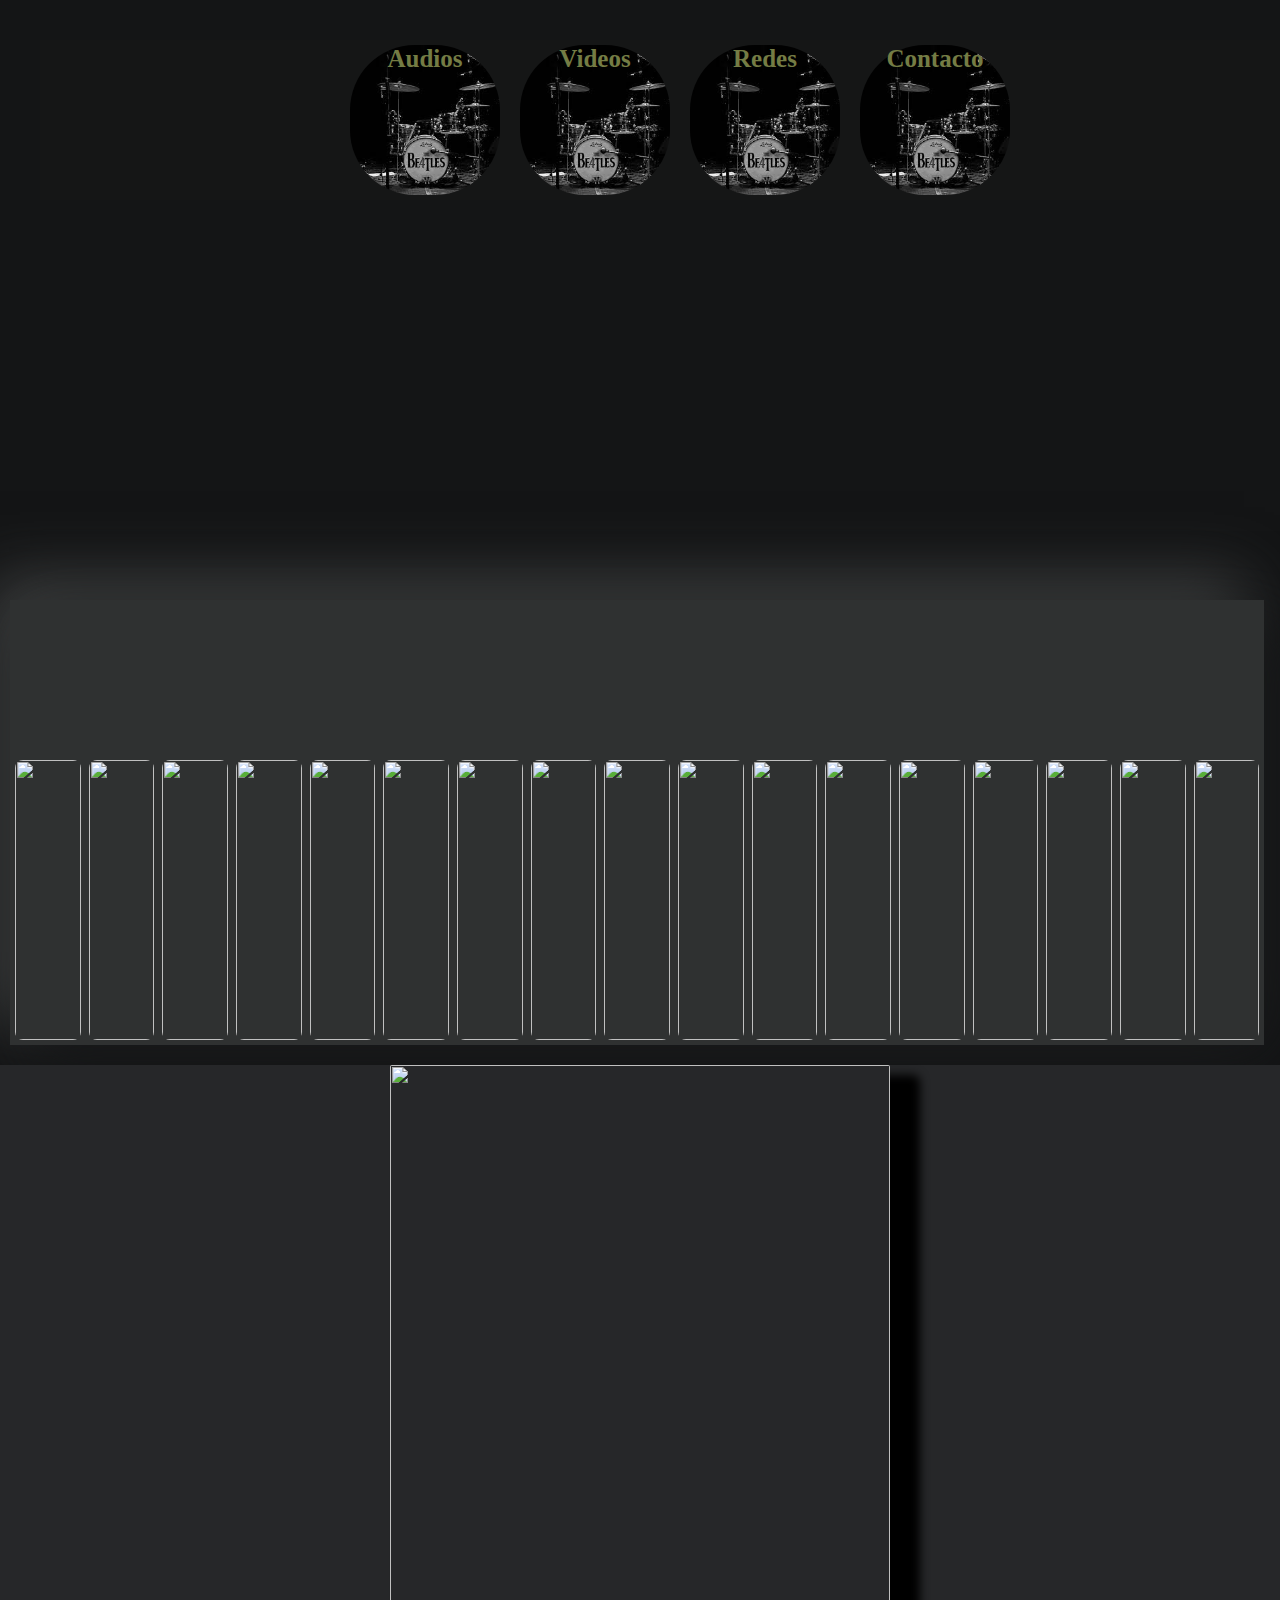
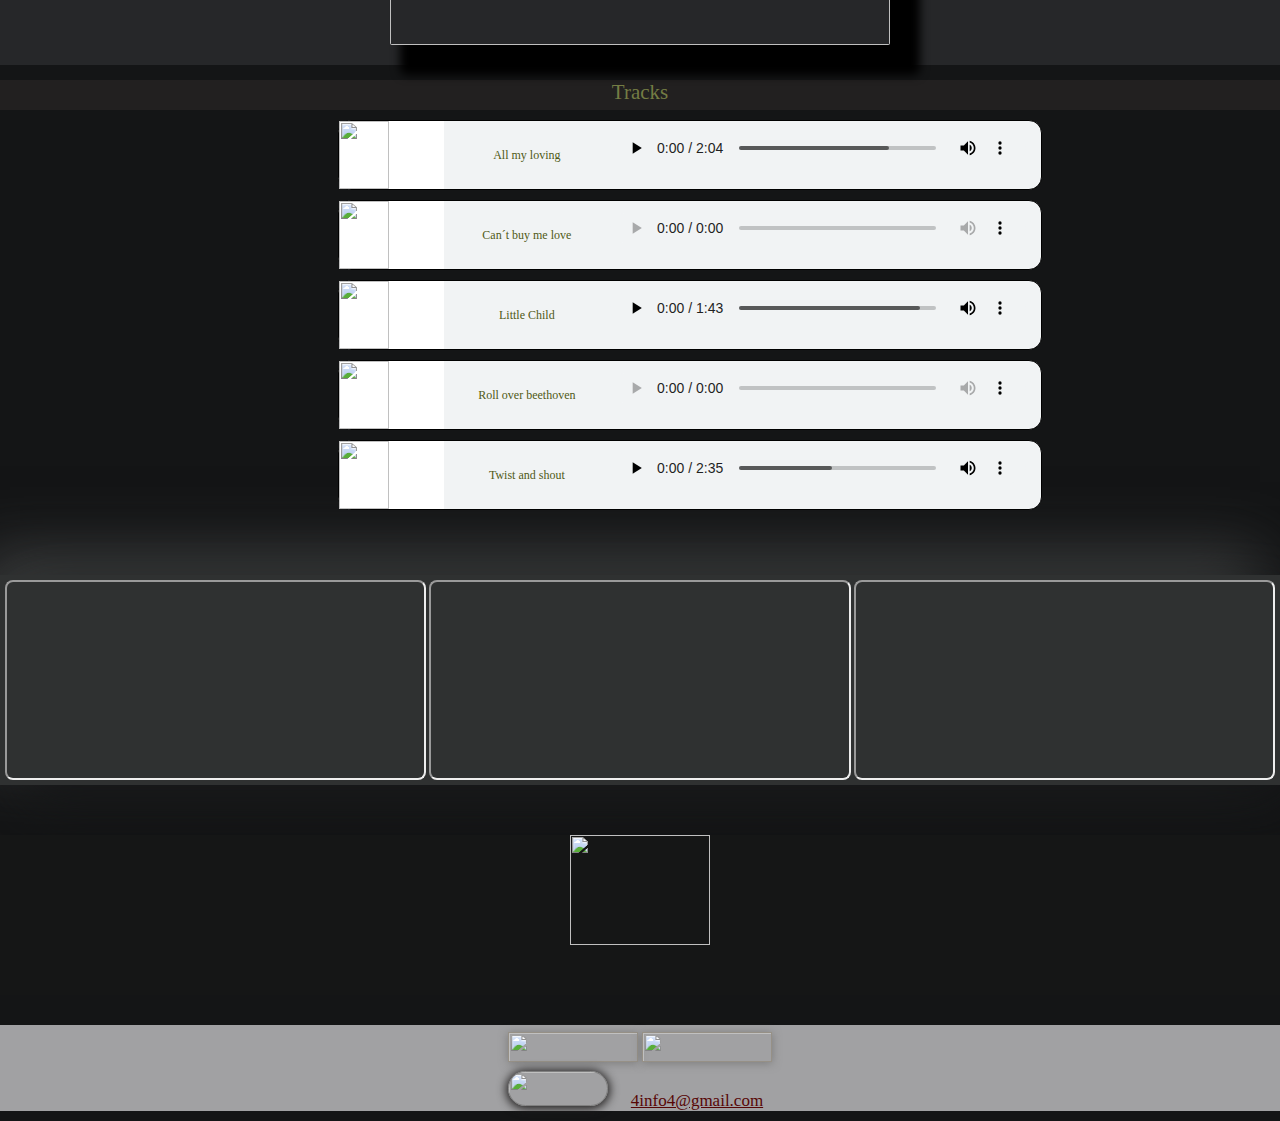
==== commit 45cce03d: "Coloco dimensiones" ====
--- a/index.html
+++ b/index.html
@@ -5,7 +5,7 @@
     <meta http-equiv="X-UA-Compatible" content="IE=edge">
     <meta name="viewport" content="width=device-width, initial-scale=1.0">
     <title>4Beatleband</title>
-    <link rel="stylesheet" href="./start.js">
+   
     <link rel="stylesheet" href="./style.css">
     <link rel="stylesheet" href="./tablet.css" media="screen and (min-width: 600px)">
     <link rel="stylesheet" href="./desktop.css" media="screen and (min-width: 800px)">
@@ -17,16 +17,15 @@
        <section class="main-logo-box"> 
               
 
-                 <section class="box1"><a href="#musica">Audios</a></section> 
-                 <section class="box2"><a href="#screen">Videos</a></section> 
-                 <section class="box3"><a href="#media">Redes</a></section> 
-                 <section class="box4"><a href="#email">Contacto</section>
+                 <section class="box1"><a href="#musica"><b>Audios</b></a></section> 
+                 <section class="box2"><a href="#screen"><b>Videos</b></a></section> 
+                 <section class="box3"><a href="#media"><b>Redes</b></a></section> 
+                 <section class="box4"><a href="#email"><b>Contacto</b></a></section> 
                  
         </section> 
 <section class="survey">
     <iframe class="encuesta" name="opinionstage-widget" src="https://www.opinionstage.com/api/v2/widgets/efa189ef-a596-46bc-a6f2-21fa523d11fe/iframe" data-opinionstage-iframe="efa189ef-a596-46bc-a6f2-21fa523d11fe" width="80%" height="300" scrolling="auto" style="border: none;" frameBorder="0" allow="fullscreen" webkitallowfullscreen="true" mozallowfullscreen="true" referrerpolicy="no-referrer-when-downgrade"></iframe>
 
-
     <iframe class="encuesta" name="opinionstage-widget" src="https://www.opinionstage.com/api/v2/widgets/c0b49463-3a40-4ca5-9079-b0f7d9d3b37d/iframe" data-opinionstage-iframe="c0b49463-3a40-4ca5-9079-b0f7d9d3b37d" width="80%" height="300" scrolling="auto" style="border: none;" frameBorder="0" allow="fullscreen" webkitallowfullscreen="true" mozallowfullscreen="true" referrerpolicy="no-referrer-when-downgrade"></iframe>
 
 </section>
@@ -34,26 +33,62 @@
             
 
          <div class="item">
-            <img src="./fotos/beatles1.jpg" > 
-
-         </div>
-
-        <div class="item">
-           <img src="./fotos/gacetilla-beatle-1jpg.jpg" alt="">
-                    
-        </div>                         
-             
-        <div class="item">
-          <img src="./fotos/foto1.jpg" alt="">
-            
-        </div>
-        <div class="item">
-          <img src="./fotos/beatles3.jpg" alt="">
-
-        <div class="item">
-          <img src="./fotos/beatles2.jpg" alt="">
+            <img src="./fotos/beatlemania3.jpeg"> 
+               
+        <div class="item">
+            <img src="./fotos/cavern2.jpeg" alt="">
+
+            <div class="item">
+                <img src="./fotos/cavern10.jpeg" alt="">
+
+                <div class="item">
+                    <img src="./fotos/cavern11.jpeg" alt="">
+                                            
+        <div class="item">
+          <img src="./fotos/beatlemania2.jpeg" alt="">
+            
+          <div class="item">
+          <img src="./fotos/beatles2.webp" alt="">
+          
+          <div class="item">
+          <img src="./fotos/arreglo6.jpeg" alt="">
+       
+        <div class="item">
+          <img src="./fotos/arreglo1.jpeg" alt="">
            
-     </div>
+        <div class="item">
+         <img src="./fotos/beatlemania6.jpeg" alt="">
+          
+      
+        <div class="item">
+         <img src="./fotos/arreglo5.jpeg" alt="">
+        
+        <div class="item">
+         <img src="./fotos/arreglo4.jpeg" alt="">
+          
+      
+        <div class="item">
+         <img src="./fotos/beatlemania4.jpeg" alt="">
+          
+      
+        <div class="item">
+         <img src="./fotos/beatlemania5.jpeg" alt="">
+          
+        <div class="item">
+         <img src="./fotos/segundaepoca1.jpeg" alt="">
+
+    
+        <div class="item">
+         <img src="./fotos/segundaepoca2.jpeg" alt="">
+          
+     
+        <div class="item">
+         <img src="./fotos/arreglo3.jpeg" alt="">
+          
+        <div class="item">
+         <img src="./fotos/arreglo2.jpeg" alt="">
+          
+      </div>
      </section>             
              
 </main>
@@ -63,7 +98,7 @@
    
      <div class="fechas">
 
-        <img class="fechas-img" src="./fotos/calendarioM.png" alt="">
+        <img class="fechas-img" src="./fotos/calendarioM.jpeg" alt="">
 
     </div>
 
@@ -134,24 +169,25 @@
     <h4 id="screen"></h4>
     <section class="videos">
 
-        <div class="video">
-
-            <iframe width="300" height="200" src="https://www.youtube.com/embed/g81BfSrzvo4?start=6"></iframe>
-        
-        </div>
-        
-          <div class="video">
-        
-             <iframe width="300" height="200" src="https://www.youtube.com/embed/2SLmUKOe7Jk?start=20"></iframe>
-        
-        </div>
-        
-        <div class="video">
-        
-            <iframe width="300" height="200" src="https://www.youtube.com/embed/aGcSvUO-fIc?start=7"></iframe>
-        
-        </div>
-        
+        
+<div class="video">
+
+    <iframe width="300" height="200" src="https://www.youtube.com/embed/g81BfSrzvo4?start=6"></iframe>
+
+</div>
+
+  <div class="video">
+
+     <iframe width="300" height="200" src="https://www.youtube.com/embed/2SLmUKOe7Jk?start=20"></iframe>
+
+</div>
+
+<div class="video">
+
+    <iframe width="300" height="200" src="https://www.youtube.com/embed/aGcSvUO-fIc?start=7"></iframe>
+
+</div>
+
 
 </section>
 
@@ -172,9 +208,9 @@
 
        
 
-        <a href="https://www.facebook.com/4beatleband"> <img class="instagram" src="./fotos/facebook.png"></a>
-
-        <a href="https://www.instagram.com/4beatleband/"> <img class="instagram" src="./fotos/instagram.png"></a>
+        <a href="https://www.facebook.com/4beatleband"> <img class="instagram" src="./fotos/facebook.jpg"></a>
+
+        <a href="https://www.instagram.com/4beatleband/"> <img class="instagram" src="./fotos/instagram.jpg"></a>
 
         
                           
@@ -184,11 +220,12 @@
         <div>
 
          <div class="contacto">
-            <a href="https://wa.me/541167180215"> <img class="whatsapp" src="./fotos/whatsapp-logo.png"></a>
+            <a href="https://wa.me/541167180215"> <img class="whatsapp" src="./fotos/whatsapp-logo.jpg"></a>
             
             <h5 id="email"></h5>
-           <a class="mail" href="mailto:contrataciones@4beatleband"> <p>contrataciones@4beatleband.com </a> 
-            </div>
+           <a class="mail" href="mailto:4info4@gmail.com"> <p>4info4@gmail.com</a> 
+            
+           </div>
         </div>
           
       
--- a/style.css
+++ b/style.css
@@ -1,5 +1,3 @@
-
- 
 * {box-sizing: border-box;margin: 0;padding: 0px;}
 
 
@@ -9,12 +7,6 @@
     font-family: 'Times New Roman', Times, serif;
 }
 
-a {
-    text-decoration: none;
-    display: inline;
-    color:white;
-}
-
 
 main{
     
@@ -25,10 +17,11 @@
 
 main .main-logo-box {
     width: 100%;
-    height: 100px;
+    height: 150px;
     display: flex;
     justify-content:center;
     background-color: #151616;
+   
 }
 
 
@@ -41,18 +34,19 @@
 {
     
     font-size: 1.2rem;
-    margin: 10px;
-    width: 140px;
-    height: 140px;
-    max-width: 67px;
-    max-height: 65px;
+    margin: 0.5px;
+    width: 95px;
+    height: 80px;
+    min-width: 60px;
+    min-height: 20px;
+    max-width: 85px;
+    max-height: 90px;
     border-radius: 65px;
     align-self:center;
     text-align: center;
     background-image: url('./fotos/beatles.jpg');
     background-size: cover;
     background-position: bottom;
-    color: #747c44;
     cursor: pointer;
     transition: 1s;
     
@@ -73,16 +67,19 @@
     display: flex;
     justify-content: center;
     height: 70px;
-    color: #747c44 ;
+    color: #747c44;
+    text-decoration: none;
+    font-size: 1.3rem;
+        
 }
 
 .survey{
-    display: flexbox;
+    
     justify-content: center;
    
 }
 .encuesta{
-   
+   margin: 10px;
    width: 95%;
    height: 380px;
    border-radius: 10px;
@@ -91,18 +88,17 @@
 
 .container { /*Contenedor de fotos skroll*/
     width: 100%;
-    height: 80%;
+    height: 258px;
     background: #2f3131;
     box-shadow: 20px 20px 60px #141516, -20px -20px 60px #444646;
     display: flex;
-    align-items: flex-end;
+    align-items: center;
     overflow: auto;
     scroll-snap-type:x mandatory;
     padding: 5px;
     scroll-padding:10px;
-    gap: 8px;
-}
-
+    gap: 15px;
+}
 
 .container .item { /*Imágenes del contenedor*/
 
@@ -110,6 +106,7 @@
     display: contents;
     scroll-snap-align: start;
     scroll-snap-stop: always;
+   
 }
 
 .container .item img{
@@ -117,14 +114,17 @@
     width: 100%;
     height: 200px;
     border-radius: 8px;
-}
-
-
+    transition: 0.5s;
+    object-fit: contain;
+}
+.container .item img:hover{
+    transform: scale(1.2);
+}
 
 .fechas { /*Contenedor contenido fechas*/
      
     width: 100%;
-    height: 460px;
+    height: 480px;
     margin-top: 30px;
     display: flex;
     justify-content: space-around;
@@ -132,10 +132,11 @@
 }
 
  .fechas .fechas-img{
-    width: 95%;
-    height: 450px;
+    width: 100%;
+    height: 470px;
     max-width: 400px;
-    max-height:450px;
+    max-height:460px;
+    border-radius: 2px;
  }
 
 .tracks{ /*Contenedor div de tracks*/
@@ -151,8 +152,8 @@
 
 .tracks a { /*Letras Tracks*/
     color: #747c44;
-    font-size: 2rem;
-    
+    font-size: 2.1rem;
+    text-decoration: none;
     
 }
 #musica{
@@ -192,12 +193,9 @@
     
 }
 .music .music-vox img { /*Contenedor Imágenes de audios*/
-    
     width: 50%;
     height: 100%;
-   
-      
-    
+       
 }    
 
 .music  p{ /*contenedor títulos audio*/
@@ -210,8 +208,7 @@
     align-items: center;
     color: #505a15;
     background-color: #f1f3f4;
-    
-    
+       
 }
 
 .music audio {
@@ -234,7 +231,7 @@
     scroll-snap-type:x mandatory;
     padding: 5px;
     scroll-padding:10px;
-    gap: 8px;
+    gap: 3px;
 }
 
 .videos .video { 
@@ -252,8 +249,6 @@
     border-radius: 8px;
 }
 
-
-
 .box-logo{ /*contenedor logo*/
     width: 100%;
     margin-top: 15px;
@@ -264,7 +259,7 @@
 }
 
 .logo{ /*contenedor imagen logo*/
-    width: 95px;
+    width: 110px;
     height: 90px;
  
 }
@@ -287,6 +282,7 @@
     
 }
 footer .footer-icons-container .icons {
+    
     width: 100%;
     height: auto;
     display: flex;
@@ -294,41 +290,52 @@
     align-items: flex-end;
     background-color: #a1a1a3;
     
-      
-        
+          
 }
 .instagram {
+    
     cursor: pointer;
-    width: 110PX;
-    margin: 5px;
-    height: 25px;
+    width: 112px;
+    margin: 4px;
+    height: 29px;
     border: 1PX solid rgb(150, 144, 134);
-   
-}
-
+    box-shadow: 0px 1px 10px 0px rgb(122, 122, 122);
+}
 
 .contacto { /*Caja whatsapp y email*/
-    height: 50px;
-    margin-bottom: 8px;
-    display: flex;
-    justify-content: center;
-    font-size: 1.2rem;
+    
+    height: 70px;
+    display: flex;
+    justify-content: center;
     font-family: 'Times New Roman', Times, serif;
     background-color: #a1a1a3;
-
-   
+  
 }
 
 .whatsapp { /*Icono whatsapp*/
-    width:75px;
-    height: 30px;
-    border: 1px solid gray;
+    width:80px;
+    margin-top: 10px;
+    margin-left: 1px;
+    height: 37px;
+    border: 1px solid rgb(233, 228, 228);
+    border-radius: 50px;
+    border: 1px solid rgb(92, 89, 89);
+    box-shadow: 0px 1px 10px 2px rgb(34, 32, 32);
 }
 
 .contacto p{
     align-self: flex-start;
+    margin-top: 25px;
     margin-right: 10px;
-    margin-left: 15px;
-    
-    
-}+    margin-left: 25px;
+    
+        
+}
+.mail {
+    
+    
+    color:rgb(87, 6, 6);
+    font-size: 1.4rem;
+    
+    
+}
--- a/desktop.css
+++ b/desktop.css
@@ -1,37 +1,63 @@
  
+ 
+ main .main-logo-box {
+    margin: 40px;
+    width: 100%;
+    height: 160px;
+      
+}
+
+ .main-logo-box  /*arreglo las cajas circulares*/
+ .box1,
+ .box2,
+ .box3,
+ .box4  { 
+    
+    min-width: 150px;
+    min-height: 140px;
+    max-width: 180px;
+    max-height: 170px;
+     
+ }
+
+.box1 a,
+.box2 a,
+.box3 a,
+.box4 a{
+  
+    font-size: 2.5rem;
+      
+}
  .survey{
     height: 350px;
-    display: flexbox;
-    
-
- } 
+   
+ 
+} 
  .encuesta{
-    margin-left: 40px;
+    margin-left: 35px;
     justify-content: center;
     margin-top: 20px;
     width: 40%;
     height: 400px;
-    border-radius: 10px;
+    border-radius: 15px;
  }
 
 .container { /*Contenedor de fotos skroll*/
+    margin-top: 5px;
+    width: 98%;
+    height: 445px;
+    margin: 10px;
+   
     
-    height: 80%;
-    margin: 10px;
-    background: #2f3131;
-    box-shadow: 20px 20px 60px #141516, -20px -20px 60px #444646;
-    display: flex;
-    align-items: center;
-    overflow: auto;
-    scroll-snap-type:x mandatory;
-    padding: 5px;
-    scroll-padding:10px;
-    gap: 8px;
 }
+.container .item img:hover{
+    transform: scale(1.5);
+}
+
 .fechas { /*Contenedor contenido fechas*/
-     
+    background-color: rgb(38, 39, 41);
     width: 100%;
-    height: 580px;
+    height: 600px;
     margin-top: 20px;
     display: flex;
     justify-content: space-around;
@@ -40,9 +66,10 @@
 .fechas .fechas-img{
     
     width: 100%;
-    height: 540px;
+    height: 580px;
     max-width: 500px;
-    max-height: 550px;
+    max-height: 580px;
+    box-shadow: 20px 20px 10px 10px black;
  
  }      
  .container .item img{
@@ -67,7 +94,7 @@
     display: flex;
     margin-bottom: 5px;
     margin-left: 100px;
-    width: 80%;
+    width: 55%;
     height: 70px;
     border: 0.8px solid black;
     border-radius: 13px;
@@ -75,17 +102,16 @@
 } 
 .music .music-vox{ /*contenedor especifico de audios*/
     display: flex;
-    width: 30%;
+    width: 65%;
     background-color: white ;
-       
+ 
+}
+.music-vox img { /*Contenedor Imágenes de audios*/
     
-}
-.music-vox .songs-foto { /*Contenedor Imágenes de audios*/
-    
-    width: 100px;
+    width: 300px;
     height: 400px;
-    max-width: 130px;
-
+    min-width: 100px;
+    max-width: 300px;
     
 }    
 
@@ -108,4 +134,29 @@
     margin-top: 12px;
     width:100%;
     height: 30px;
- }+ }
+
+.videos { /*Contenedor de Videos skroll*/
+width: 100%;
+
+}
+.box-logo{ /*contenedor logo*/
+    margin-top: 50px;
+    width: 100%;
+    height: 160px;
+  
+
+    
+}
+.mail{
+    color:rgb(87, 6, 6);
+    font-size: 1.7rem;
+}
+
+.contacto p{
+    
+    align-self: center;
+    margin-right: 10px;
+    margin-left: 15px;
+      
+}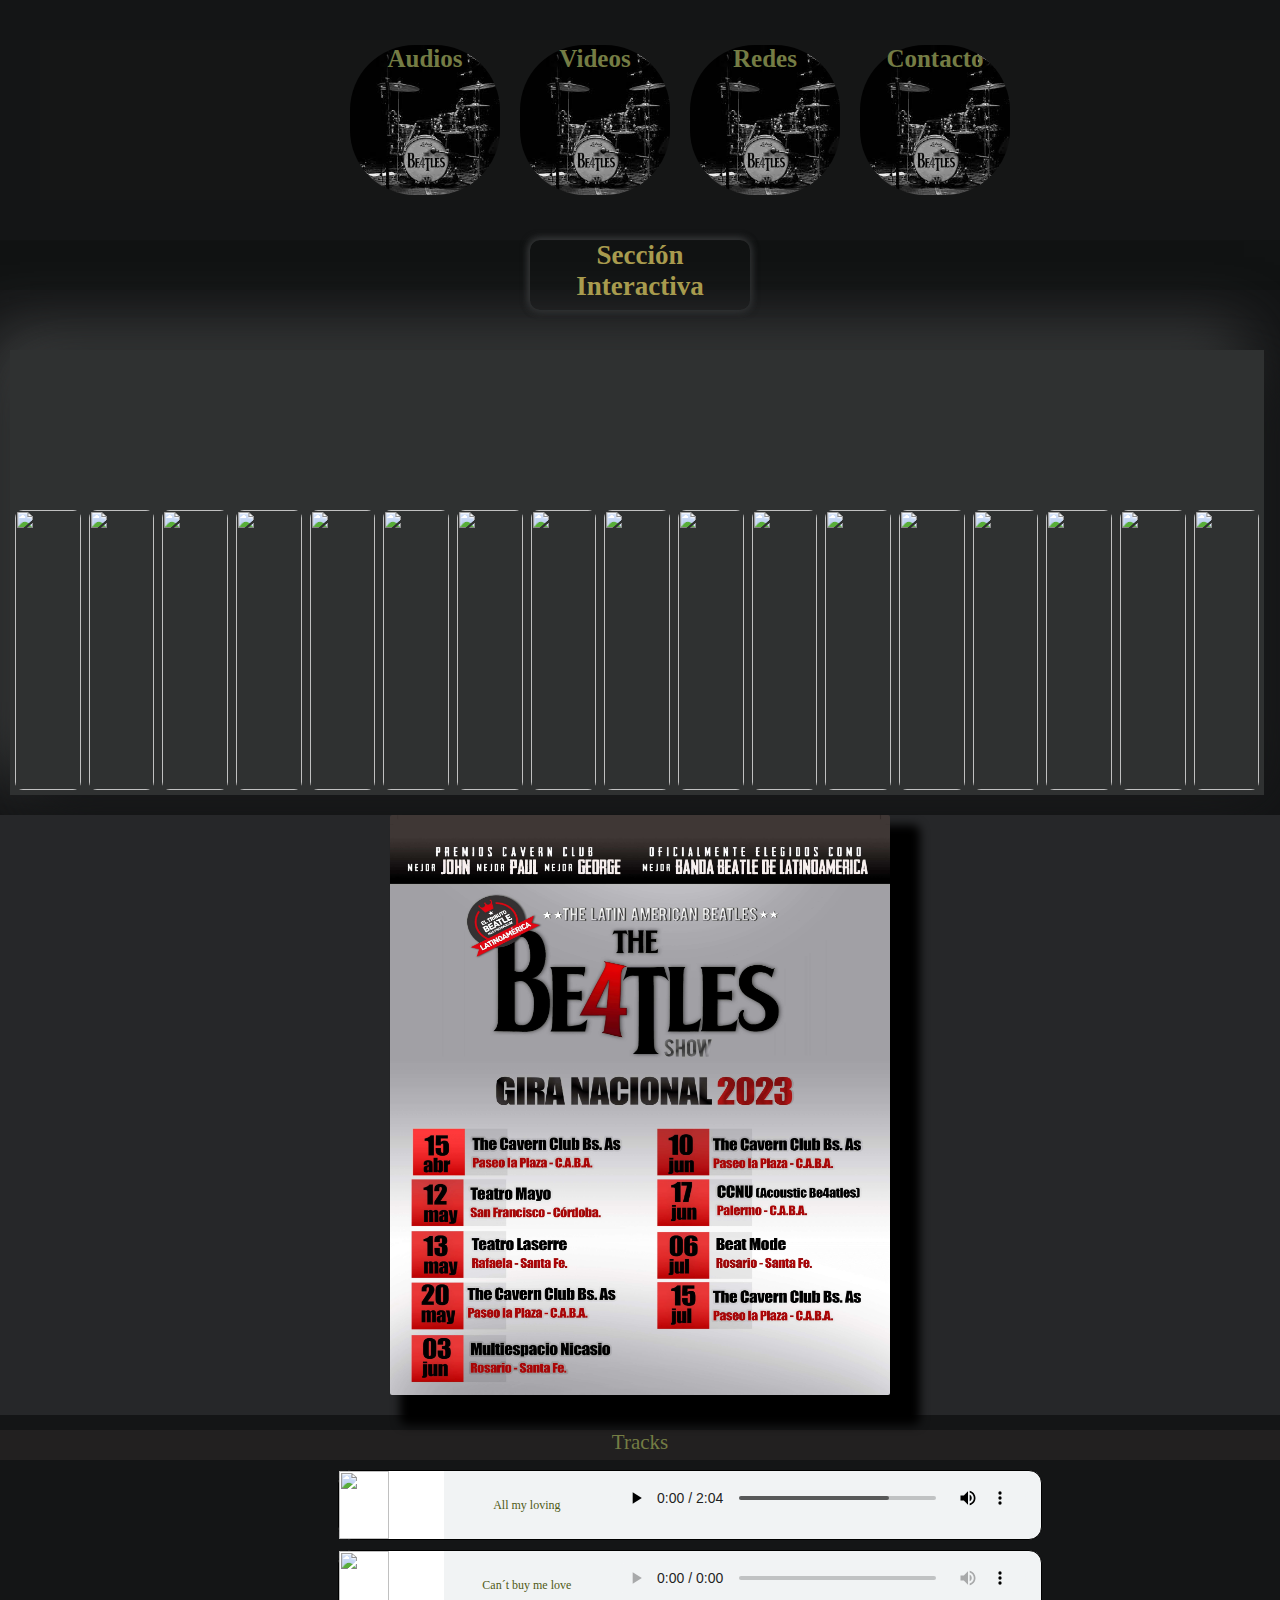
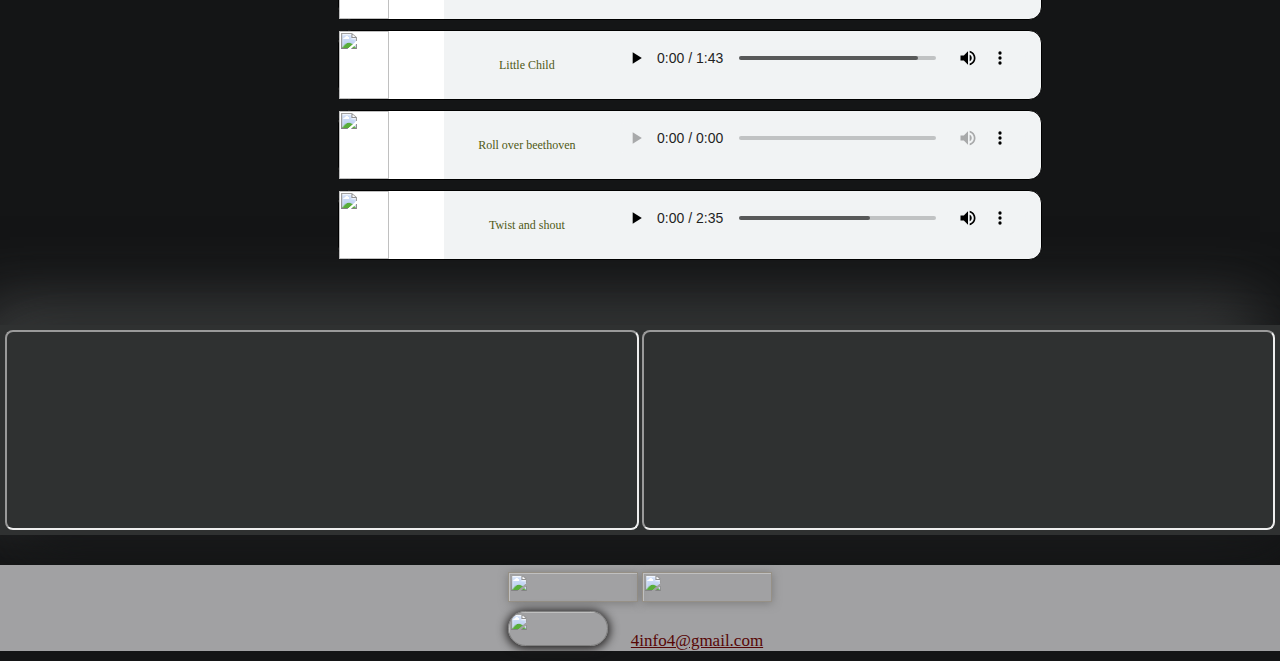
==== commit 911cab70: "arreglo seccion votación" ====
--- a/index.html
+++ b/index.html
@@ -5,7 +5,7 @@
     <meta http-equiv="X-UA-Compatible" content="IE=edge">
     <meta name="viewport" content="width=device-width, initial-scale=1.0">
     <title>4Beatleband</title>
-   
+    <link rel="stylesheet" href="./interaccion.html">
     <link rel="stylesheet" href="./style.css">
     <link rel="stylesheet" href="./tablet.css" media="screen and (min-width: 600px)">
     <link rel="stylesheet" href="./desktop.css" media="screen and (min-width: 800px)">
@@ -23,12 +23,10 @@
                  <section class="box4"><a href="#email"><b>Contacto</b></a></section> 
                  
         </section> 
-<section class="survey">
-    <iframe class="encuesta" name="opinionstage-widget" src="https://www.opinionstage.com/api/v2/widgets/efa189ef-a596-46bc-a6f2-21fa523d11fe/iframe" data-opinionstage-iframe="efa189ef-a596-46bc-a6f2-21fa523d11fe" width="80%" height="300" scrolling="auto" style="border: none;" frameBorder="0" allow="fullscreen" webkitallowfullscreen="true" mozallowfullscreen="true" referrerpolicy="no-referrer-when-downgrade"></iframe>
-
-    <iframe class="encuesta" name="opinionstage-widget" src="https://www.opinionstage.com/api/v2/widgets/c0b49463-3a40-4ca5-9079-b0f7d9d3b37d/iframe" data-opinionstage-iframe="c0b49463-3a40-4ca5-9079-b0f7d9d3b37d" width="80%" height="300" scrolling="auto" style="border: none;" frameBorder="0" allow="fullscreen" webkitallowfullscreen="true" mozallowfullscreen="true" referrerpolicy="no-referrer-when-downgrade"></iframe>
-
-</section>
+
+<div class="click">
+    <a class="vela" href="./interaccion.html">Sección Interactiva</a>
+</div>
         <section class="container">
             
 
@@ -98,7 +96,7 @@
    
      <div class="fechas">
 
-        <img class="fechas-img" src="./fotos/calendarioM.jpeg" alt="">
+        <img class="fechas-img" src="./fotos/Flyer gira actualizado.jpg" alt="">
 
     </div>
 
@@ -182,19 +180,12 @@
 
 </div>
 
-<div class="video">
-
-    <iframe width="300" height="200" src="https://www.youtube.com/embed/aGcSvUO-fIc?start=7"></iframe>
-
-</div>
+
 
 
 </section>
 
-    <div class="box-logo">
-
-        <img class="logo" src="./fotos/thumbnail_IMG_5391-PhotoRoom.png" alt="">
-    </div>
+   
 
 
 </body>
--- a/style.css
+++ b/style.css
@@ -51,14 +51,7 @@
     transition: 1s;
     
 }
-.box1:hover, 
-.box2:hover,
-.box3:hover,
-.box4:hover{
-    transform: scale(1.3);
-    z-index: 2;
-    box-shadow: 3px 3px 3px #505a15;
-}
+
 
 .box1 a,
 .box2 a,
@@ -74,16 +67,74 @@
 }
 
 .survey{
-    
+    margin-top: 35px;
     justify-content: center;
    
 }
 .encuesta{
-   margin: 10px;
+   
+   
    width: 95%;
-   height: 380px;
    border-radius: 10px;
    
+}
+@keyframes color {
+    0%   { background: #1d1f1f; }
+    20%  { background: #2c2e2c; }
+    40%  { background: #2a2b2a; }
+    60%  { background: #313131; }
+    80%  { background: #151615; }
+    100% { background: #212222; }
+  }
+.click{
+   
+    text-align: center;
+    height: 50px;
+    width: 100%;
+    display: flex;
+    justify-content: center;
+    margin-bottom: 60px;
+    margin-top: 30px;
+    background-color: #111313;
+}
+
+a.vela{
+
+    text-decoration: wavy;
+    animation: color 2s infinite linear;
+    font-weight:bold ;
+    width: 220px;
+    height: 70px;
+    cursor: pointer;
+    box-shadow: 1px 1px 8px #2c2e30, -1px -1px 8px #444646;
+    border-radius: 10px;
+    font-size:2.7rem;
+    color: rgb(168, 155, 78);
+
+}
+
+p.interactive{
+    font-family: 'Gill Sans', 'Gill Sans MT', Calibri, 'Trebuchet MS', sans-serif;
+    background-color: #1d1f1f;
+    font-size: 2rem;
+    color: rgb(101, 110, 62);
+    display: flex;
+    justify-content: center;
+}
+
+a.peace{
+    cursor: pointer;
+    margin-top: 50px;
+    margin-bottom: 50px;
+    display: flex;
+    justify-content: center;
+    height: 180px;
+    color: beige;
+}
+.interact{
+    border: solid rgb(34, 33, 33);
+    border-radius: 20%;
+    width: 310px;
 }
 
 .container { /*Contenedor de fotos skroll*/
@@ -173,6 +224,7 @@
     margin-top: 5px;
     margin-bottom: 5px;
     width: 320px;
+    height: 55px;
     border: 0.8px solid black;
     border-radius: 13px;
     background-color:#f1f3f4;
@@ -264,6 +316,8 @@
  
 }
 
+
+
 footer{ /* contenedor Logos Redes*/
     
     margin-top: 30px;
@@ -304,7 +358,7 @@
 
 .contacto { /*Caja whatsapp y email*/
     
-    height: 70px;
+    height: 95px;
     display: flex;
     justify-content: center;
     font-family: 'Times New Roman', Times, serif;
